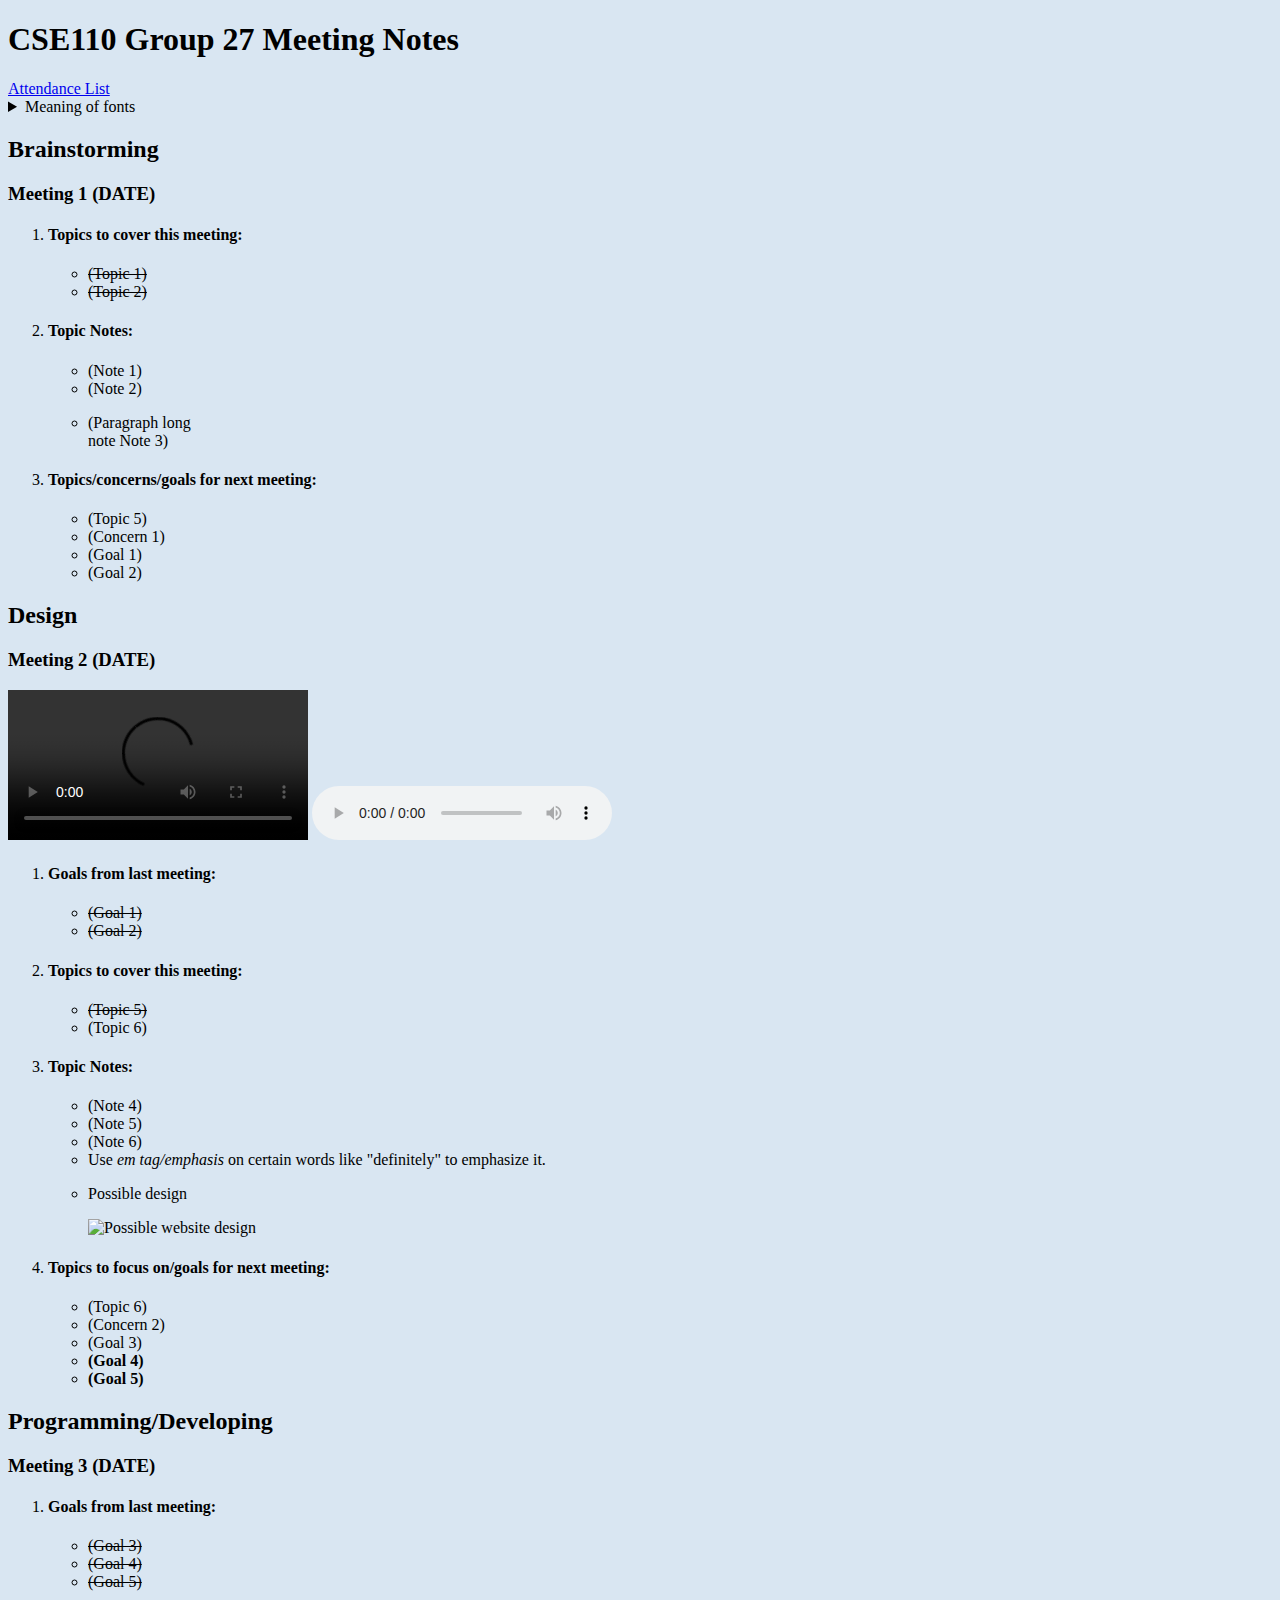
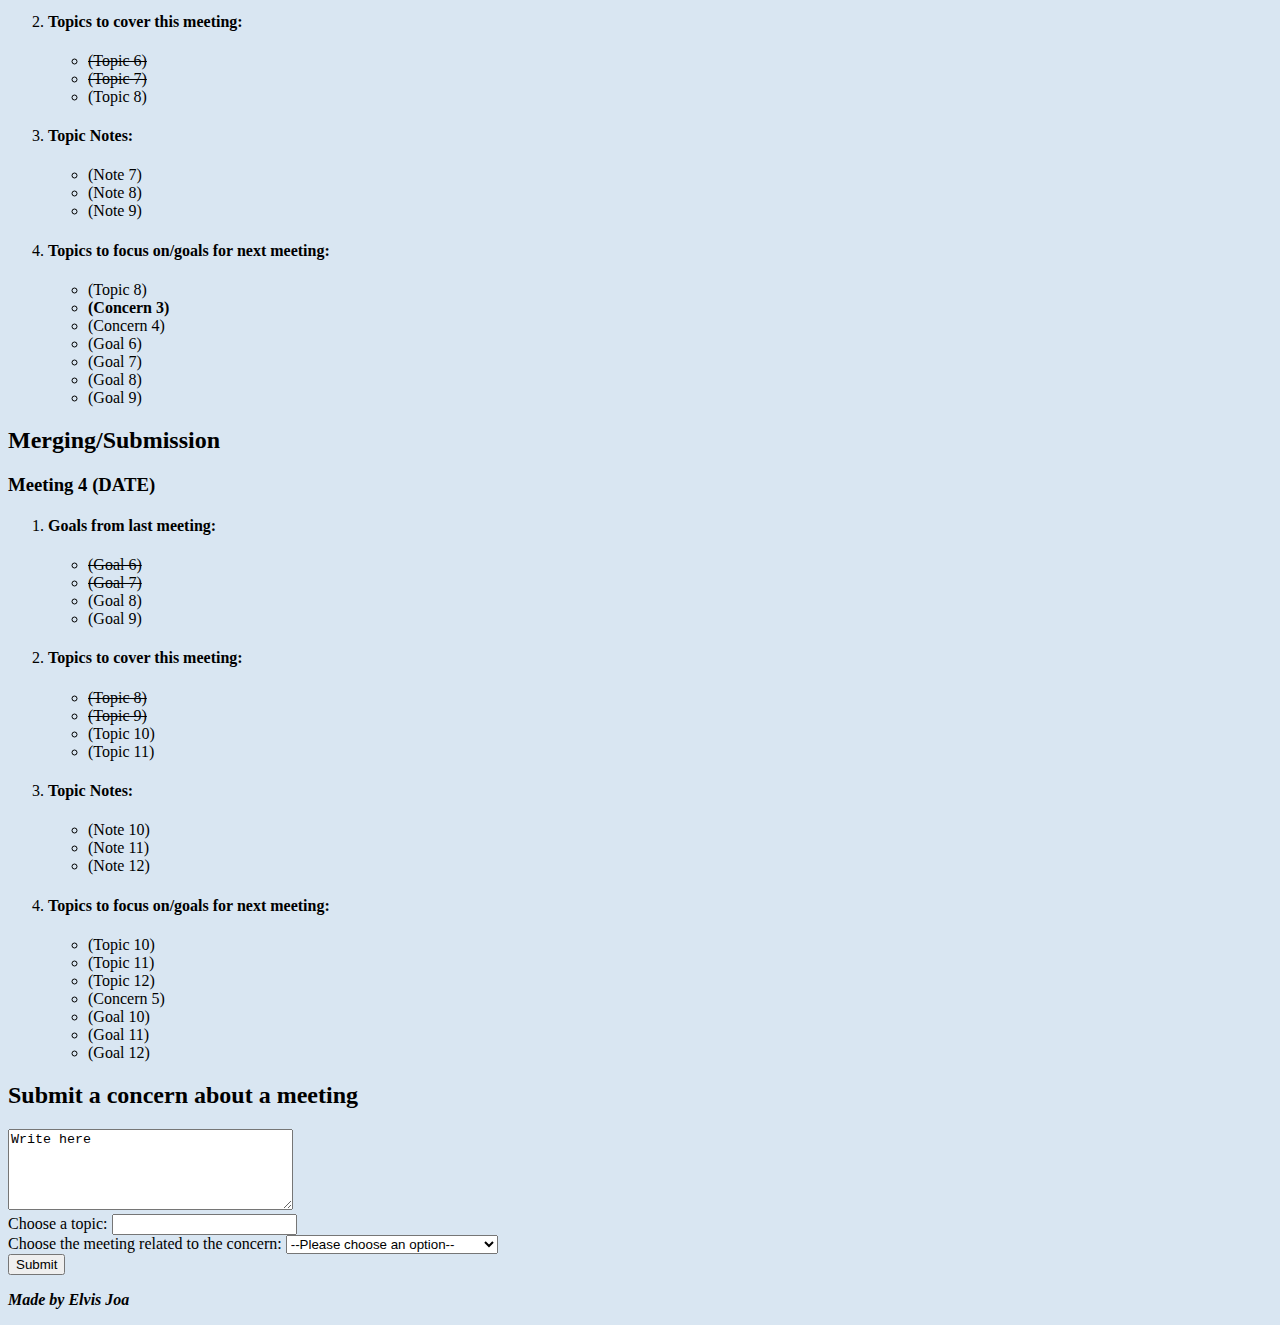
==== index.html @ a14d01de "Added background color #3" ====
<!DOCTYPE html>
<html lang="en">
  <head>
    <title>Group 27 Meeting Notes</title>
    <link rel="stylesheet" href="index_style.css">
    <link rel="icon" href="ball.ico">
    <meta name="author" content="Elvis Joa">
  </head>
  <body>
    <header>
      <h1>CSE110 Group 27 Meeting Notes</h1>
    
      <nav class="attendance-link">
        <a href=attendance_list.html>Attendance List</a>
      </nav>

      <div class="font-meaning">
        <details>
          <summary>Meaning of fonts</summary>
          <ul>
            <li><s>Strikethrough means the topic/goal was completed</s></li>
            <li><strong>Strong means the topic/goal is important and has to be prioritized</strong></li>
          </ul>
        </details>
      </div>
    </header>
    <main>
      <section>
        <div class="brainstorming-notes">
          <h2><span class = "project-step">Brainstorming</span></h2>
          <h3>Meeting 1 (DATE)</h3>
          <ol>
            <li><h4>Topics to cover this meeting:</h4>
              <ul>
                <li><s>(Topic 1)</s></li>
                <li><s>(Topic 2)</s></li>
              </ul>
            </li>
            <li><h4>Topic Notes:</h4>
              <ul>
                <li>(Note 1)</li>
                <li>(Note 2)</li>
                <li><p>(Paragraph long <br>note Note 3)</p></li>
              </ul>
            </li>
            <li><h4>Topics/concerns/goals for next meeting:</h4>
              <ul>
                <li>(Topic 5)</li>
                <li>(Concern 1)</li>
                <li>(Goal 1)</li>
                <li>(Goal 2)</li>
              </ul>
            </li>
          </ol>
        </div>
      </section>

      <section>
        <div class="design-notes">
          <h2><span class = "project-step">Design</span></h2>
          <h3>Meeting 2 (DATE)</h3>
          <video controls src="Video.mp4">Meeting 2 video</video>
          <audio controls src="Audio.mp3">Meeting 2 audio</audio>
          <ol>
            <li><h4>Goals from last meeting:</h4>
              <ul>
                <li><s>(Goal 1)</s></li>
                <li><s>(Goal 2)</s></li>
              </ul>
            </li>
            <li><h4>Topics to cover this meeting:</h4>
              <ul>
                <li><s>(Topic 5)</s></li>
                <li>(Topic 6)</li>
              </ul>
            </li>
            <li><h4>Topic Notes:</h4>
              <ul>
                <li>(Note 4)</li>
                <li>(Note 5)</li>
                <li>(Note 6)</li>
                <li>Use <em>em tag/emphasis</em> on certain words like "definitely" to emphasize it.</li>
                <li><p>Possible design</p>
                  <img src="Design.png" alt="Possible website design"></li>
              </ul>
            </li>

            <li><h4>Topics to focus on/goals for next meeting:</h4>
              <ul>
                <li>(Topic 6)</li>
                <li>(Concern 2)</li>
                <li>(Goal 3)</li>
                <li><strong>(Goal 4)</strong></li>
                <li><strong>(Goal 5)</strong></li>
              </ul>
            </li>
          </ol>
        </div>
      </section>

      <section>
        <div class="programming/developing-notes">
          <h2><span class = "project-step">Programming/Developing</span></h2>
          <h3>Meeting 3 (DATE)</h3>
          <ol>
            <li><h4>Goals from last meeting:</h4>
              <ul>
                <li><s>(Goal 3)</s></li>
                <li><s>(Goal 4)</s></li>
                <li><s>(Goal 5)</s></li>
              </ul>
            </li>
            <li><h4>Topics to cover this meeting:</h4>
              <ul>
                <li><s>(Topic 6)</s></li>
                <li><s>(Topic 7)</s></li>
                <li>(Topic 8)</li>
              </ul>
            </li>
            <li><h4>Topic Notes:</h4>
              <ul>
                <li>(Note 7)</li>
                <li>(Note 8)</li>
                <li>(Note 9)</li>
              </ul>
            </li>
            <li><h4>Topics to focus on/goals for next meeting:</h4>
              <ul>
                <li>(Topic 8)</li>
                <li><strong>(Concern 3)</strong></li>
                <li>(Concern 4)</li>
                <li>(Goal 6)</li>
                <li>(Goal 7)</li>
                <li>(Goal 8)</li>
                <li>(Goal 9)</li>
              </ul>
            </li>
          </ol>
        </div>
      </section>

      <section>
        <div class="merging/submission-notes">
          <h2><span class = "project-step">Merging/Submission</span></h2>
          <h3>Meeting 4 (DATE)</h3>
          <ol>
            <li><h4>Goals from last meeting:</h4>
              <ul>
                <li><s>(Goal 6)</s></li>
                <li><s>(Goal 7)</s></li>
                <li>(Goal 8)</li>
                <li>(Goal 9)</li>
              </ul>
            </li>
            <li><h4>Topics to cover this meeting:</h4>
              <ul>
                <li><s>(Topic 8)</s></li>
                <li><s>(Topic 9)</s></li>
                <li>(Topic 10)</li>
                <li>(Topic 11)</li>
              </ul>
            </li>
            <li><h4>Topic Notes:</h4>
              <ul>
                <li>(Note 10)</li>
                <li>(Note 11)</li>
                <li>(Note 12)</li>
              </ul>
            </li>
            <li><h4>Topics to focus on/goals for next meeting:</h4>
              <ul>
                <li>(Topic 10)</li>
                <li>(Topic 11)</li>
                <li>(Topic 12)</li>
                <li>(Concern 5)</li>
                <li>(Goal 10)</li>
                <li>(Goal 11)</li>
                <li>(Goal 12)</li>
              </ul>
            </li>
          </ol>
        </div>
      </section>
    </main>

    <h2>Submit a concern about a meeting</h2>
    <textarea id="story" name="story" rows="5"
    cols="33">Write here</textarea>
    <br>
    <label for="topic-choice">Choose a topic:</label>
    <input list="topic" id="topic-choice" name="topic-choice">
    <datalist id="topic">
        <option value="Design">
        <option value="Programming">
        <option value="Merging">
    </datalist>
    <br>
    <label for="meeting-select">Choose the meeting related to the concern:</label>
    <select name="meetings" id="meeting-select">
        <option value="">--Please choose an option--</option>
        <option value="1">Meeting 1</option>
        <option value="2">Meeting 2</option>
        <option value="3">Meeting 3</option>
        <option value="4">Meeting 4</option>
        <option value="other">Unrelated to any meetings/other</option>
    </select>
    <br>
    <button class="concern-submit" type="button">Submit</button>

    <footer>
      <p><b><i>Made by Elvis Joa</i></b></p>
    </footer>
  </body>
</html>
---- index_style.css ----
body {
    background-color: #d9e6f2;
}
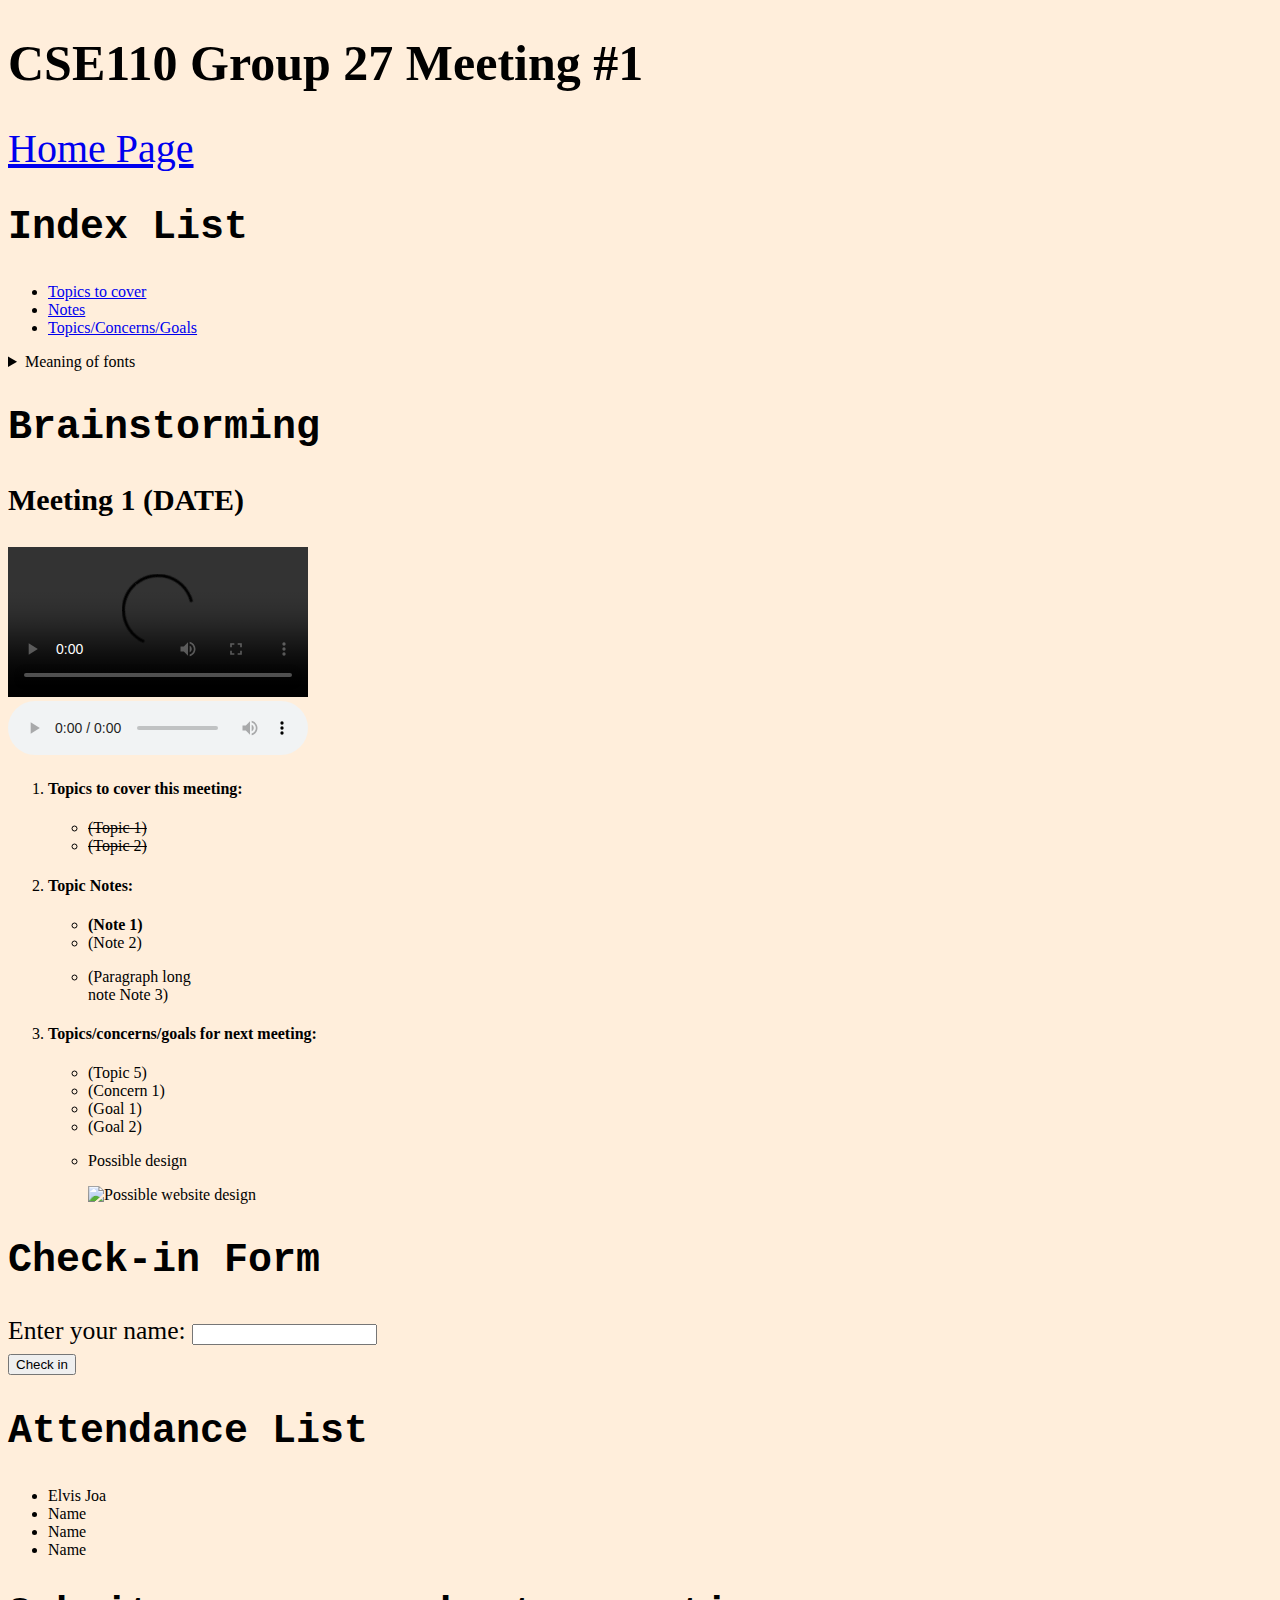
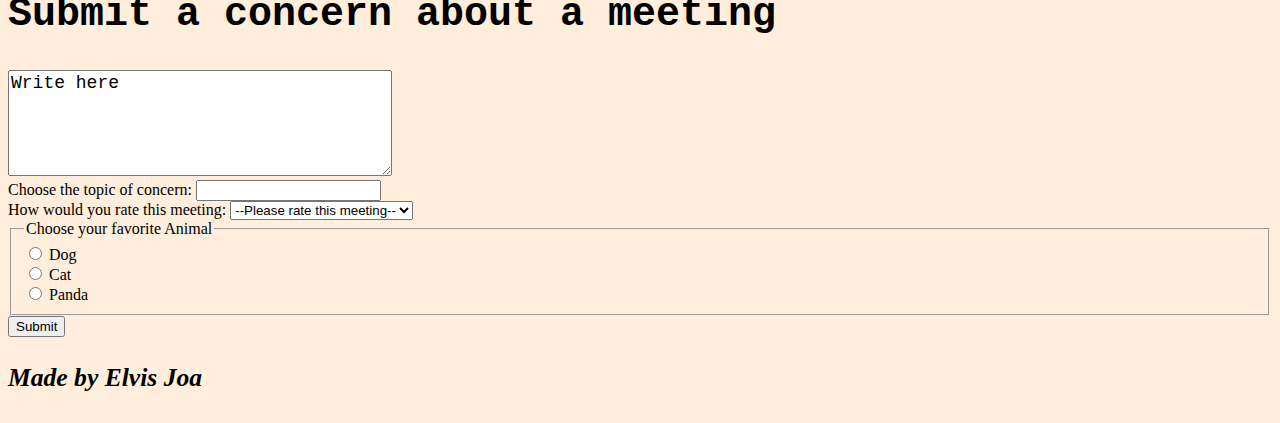
==== commit 7c0c170f: "Added units for some elements Resolves #4" ====
--- a/index.html
+++ b/index.html
@@ -1,214 +1,137 @@
 <!DOCTYPE html>
 <html lang="en">
-  <head>
-    <title>Group 27 Meeting Notes</title>
-    <link rel="stylesheet" href="index_style.css">
-    <link rel="icon" href="ball.ico">
-    <meta name="author" content="Elvis Joa">
-  </head>
-  <body>
-    <header>
-      <h1>CSE110 Group 27 Meeting Notes</h1>
-    
-      <nav class="attendance-link">
-        <a href=attendance_list.html>Attendance List</a>
-      </nav>
+    <head>
+        <title>Group 27 Meeting #1</title>
+        <link rel="stylesheet" href="index_style.css">
+        <link rel="icon" href="ball.ico">
+        <meta name="author" content="Elvis Joa">
+    </head>
+    <body>
+        <header>
+        <h1>CSE110 Group 27 Meeting #1</h1>
+        
+        <nav class="home-page">
+            <a href=home-page.html>Home Page</a>
+        </nav>
 
-      <div class="font-meaning">
-        <details>
-          <summary>Meaning of fonts</summary>
-          <ul>
-            <li><s>Strikethrough means the topic/goal was completed</s></li>
-            <li><strong>Strong means the topic/goal is important and has to be prioritized</strong></li>
+        <nav class="index-list">
+            <h2>Index List</h2>
+            <ul>
+                <li><a href=#Topics-to-cover>Topics to cover</a></li>
+                <li><a href=#Topics-note>Notes</a></li>
+                <li><a href=#Topics-concerns-goals>Topics/Concerns/Goals</a></li>
+            </ul>
+        </nav>
+
+        <div class="font-meaning">
+            <details>
+            <summary>Meaning of fonts</summary>
+            <ul>
+                <li><s>Strikethrough means the topic/goal was completed</s></li>
+                <li><strong>Strong means the topic/goal is important and has to be prioritized</strong></li>
+                <li><em>Emphasis means the topic/goal is emphasized</em></li>
+            </ul>
+            </details>
+        </div>
+        </header>
+
+        <main>
+          <section>
+          <div class="brainstorming-notes">
+              <h2><span class = "project-step">Brainstorming</span></h2>
+              <h3>Meeting 1 (DATE)</h3>
+              <video controls src="Video.mp4">Meeting 1 video</video>
+              <br>
+              <audio controls src="Audio.mp3">Meeting 1 audio</audio>
+              <ol>
+              <li><h4 id="Topics-to-cover">Topics to cover this meeting:</h4>
+                  <ul>
+                  <li><s>(Topic 1)</s></li>
+                  <li><s>(Topic 2)</s></li>
+                  </ul>
+              </li>
+              <li><h4 id="Topics-note">Topic Notes:</h4>
+                  <ul>
+                  <li><strong>(Note 1)</strong></li>
+                  <li>(Note 2)</li>
+                  <li><p>(Paragraph long <br>note Note 3)</p></li>
+                  </ul>
+              </li>
+              <li><h4 id="Topics-concerns-goals">Topics/concerns/goals for next meeting:</h4>
+                  <ul>
+                    <li>(Topic 5)</li>
+                    <li>(Concern 1)</li>
+                    <li>(Goal 1)</li>
+                    <li>(Goal 2)</li>
+                    <li><p>Possible design</p>
+                    <img src="Design.png" alt="Possible website design"></li>
+                  </ul>
+              </li>
+              </ol>
+          </div>
+          </section>
+          <h2>Check-in Form</h2>
+          <form action="" method="get" class="check-in-form">
+          <div class="sign-up">
+              <label for="name">Enter your name: </label>
+              <input type="text" name="name" id="name" required>
+              <div class="sign-up-submit">
+                  <input type="submit" value="Check in">
+              </div>
+          </div>
+          <h2>Attendance List</h2>
+          <ul id="attendance-names">
+            <li>Elvis Joa</li>
+            <li>Name</li>
+            <li>Name</li>
+            <li>Name</li>
           </ul>
-        </details>
-      </div>
-    </header>
-    <main>
-      <section>
-        <div class="brainstorming-notes">
-          <h2><span class = "project-step">Brainstorming</span></h2>
-          <h3>Meeting 1 (DATE)</h3>
-          <ol>
-            <li><h4>Topics to cover this meeting:</h4>
-              <ul>
-                <li><s>(Topic 1)</s></li>
-                <li><s>(Topic 2)</s></li>
-              </ul>
-            </li>
-            <li><h4>Topic Notes:</h4>
-              <ul>
-                <li>(Note 1)</li>
-                <li>(Note 2)</li>
-                <li><p>(Paragraph long <br>note Note 3)</p></li>
-              </ul>
-            </li>
-            <li><h4>Topics/concerns/goals for next meeting:</h4>
-              <ul>
-                <li>(Topic 5)</li>
-                <li>(Concern 1)</li>
-                <li>(Goal 1)</li>
-                <li>(Goal 2)</li>
-              </ul>
-            </li>
-          </ol>
-        </div>
-      </section>
 
-      <section>
-        <div class="design-notes">
-          <h2><span class = "project-step">Design</span></h2>
-          <h3>Meeting 2 (DATE)</h3>
-          <video controls src="Video.mp4">Meeting 2 video</video>
-          <audio controls src="Audio.mp3">Meeting 2 audio</audio>
-          <ol>
-            <li><h4>Goals from last meeting:</h4>
-              <ul>
-                <li><s>(Goal 1)</s></li>
-                <li><s>(Goal 2)</s></li>
-              </ul>
-            </li>
-            <li><h4>Topics to cover this meeting:</h4>
-              <ul>
-                <li><s>(Topic 5)</s></li>
-                <li>(Topic 6)</li>
-              </ul>
-            </li>
-            <li><h4>Topic Notes:</h4>
-              <ul>
-                <li>(Note 4)</li>
-                <li>(Note 5)</li>
-                <li>(Note 6)</li>
-                <li>Use <em>em tag/emphasis</em> on certain words like "definitely" to emphasize it.</li>
-                <li><p>Possible design</p>
-                  <img src="Design.png" alt="Possible website design"></li>
-              </ul>
-            </li>
+          <section id="submit-concern">
+            <h2>Submit a concern about a meeting</h2>
+            <textarea id="concern" name="concern" rows="5" cols="33">Write here</textarea>
+            <br>
+            
+            <label for="concern-topic">Choose the topic of concern:</label>
+            <input list="topic" id="concern-topic" name="concern-topic">
+            <datalist id="topic">
+                <option value="Design"></option>
+                <option value="Programming"></option>
+                <option value="Merging"></option>
+                <option value="Other"></option>
+            </datalist>
+            <br>
+            <label for="meeting-rate">How would you rate this meeting:</label>
+            <select name="meetings" id="meeting-select">
+                <option value="">--Please rate this meeting--</option>
+                <option value="1">1</option>
+                <option value="2">2</option>
+                <option value="3">3</option>
+                <option value="4">4</option>
+                <option value="5">5</option>
+            </select>
+            <br>
 
-            <li><h4>Topics to focus on/goals for next meeting:</h4>
-              <ul>
-                <li>(Topic 6)</li>
-                <li>(Concern 2)</li>
-                <li>(Goal 3)</li>
-                <li><strong>(Goal 4)</strong></li>
-                <li><strong>(Goal 5)</strong></li>
-              </ul>
-            </li>
-          </ol>
-        </div>
-      </section>
+            <form>
+              <fieldset>
+                <legend>Choose your favorite Animal</legend>
+            
+                <input type="radio" id="dog" name="animal" value="D">
+                <label for="dog">Dog</label><br>
+            
+                <input type="radio" id="cat" name="animal" value="C">
+                <label for="cat">Cat</label><br>
+            
+                <input type="radio" id="panda" name="animal" value="P">
+                <label for="panda">Panda</label>
+              </fieldset>
+            </form>
+            <button class="concern-submit" type="button">Submit</button>
+          </section>
+        </main>
 
-      <section>
-        <div class="programming/developing-notes">
-          <h2><span class = "project-step">Programming/Developing</span></h2>
-          <h3>Meeting 3 (DATE)</h3>
-          <ol>
-            <li><h4>Goals from last meeting:</h4>
-              <ul>
-                <li><s>(Goal 3)</s></li>
-                <li><s>(Goal 4)</s></li>
-                <li><s>(Goal 5)</s></li>
-              </ul>
-            </li>
-            <li><h4>Topics to cover this meeting:</h4>
-              <ul>
-                <li><s>(Topic 6)</s></li>
-                <li><s>(Topic 7)</s></li>
-                <li>(Topic 8)</li>
-              </ul>
-            </li>
-            <li><h4>Topic Notes:</h4>
-              <ul>
-                <li>(Note 7)</li>
-                <li>(Note 8)</li>
-                <li>(Note 9)</li>
-              </ul>
-            </li>
-            <li><h4>Topics to focus on/goals for next meeting:</h4>
-              <ul>
-                <li>(Topic 8)</li>
-                <li><strong>(Concern 3)</strong></li>
-                <li>(Concern 4)</li>
-                <li>(Goal 6)</li>
-                <li>(Goal 7)</li>
-                <li>(Goal 8)</li>
-                <li>(Goal 9)</li>
-              </ul>
-            </li>
-          </ol>
-        </div>
-      </section>
-
-      <section>
-        <div class="merging/submission-notes">
-          <h2><span class = "project-step">Merging/Submission</span></h2>
-          <h3>Meeting 4 (DATE)</h3>
-          <ol>
-            <li><h4>Goals from last meeting:</h4>
-              <ul>
-                <li><s>(Goal 6)</s></li>
-                <li><s>(Goal 7)</s></li>
-                <li>(Goal 8)</li>
-                <li>(Goal 9)</li>
-              </ul>
-            </li>
-            <li><h4>Topics to cover this meeting:</h4>
-              <ul>
-                <li><s>(Topic 8)</s></li>
-                <li><s>(Topic 9)</s></li>
-                <li>(Topic 10)</li>
-                <li>(Topic 11)</li>
-              </ul>
-            </li>
-            <li><h4>Topic Notes:</h4>
-              <ul>
-                <li>(Note 10)</li>
-                <li>(Note 11)</li>
-                <li>(Note 12)</li>
-              </ul>
-            </li>
-            <li><h4>Topics to focus on/goals for next meeting:</h4>
-              <ul>
-                <li>(Topic 10)</li>
-                <li>(Topic 11)</li>
-                <li>(Topic 12)</li>
-                <li>(Concern 5)</li>
-                <li>(Goal 10)</li>
-                <li>(Goal 11)</li>
-                <li>(Goal 12)</li>
-              </ul>
-            </li>
-          </ol>
-        </div>
-      </section>
-    </main>
-
-    <h2>Submit a concern about a meeting</h2>
-    <textarea id="story" name="story" rows="5"
-    cols="33">Write here</textarea>
-    <br>
-    <label for="topic-choice">Choose a topic:</label>
-    <input list="topic" id="topic-choice" name="topic-choice">
-    <datalist id="topic">
-        <option value="Design">
-        <option value="Programming">
-        <option value="Merging">
-    </datalist>
-    <br>
-    <label for="meeting-select">Choose the meeting related to the concern:</label>
-    <select name="meetings" id="meeting-select">
-        <option value="">--Please choose an option--</option>
-        <option value="1">Meeting 1</option>
-        <option value="2">Meeting 2</option>
-        <option value="3">Meeting 3</option>
-        <option value="4">Meeting 4</option>
-        <option value="other">Unrelated to any meetings/other</option>
-    </select>
-    <br>
-    <button class="concern-submit" type="button">Submit</button>
-
-    <footer>
-      <p><b><i>Made by Elvis Joa</i></b></p>
-    </footer>
-  </body>
+        <footer>
+          <p id="made-by"><b><i>Made by Elvis Joa</i></b></p>
+        </footer>
+    </body>
 </html>--- a/index_style.css
+++ b/index_style.css
@@ -1,3 +1,34 @@
 body {
-    background-color: #d9e6f2;
+    background-color: #FFEEDB;
+}
+
+h1 {
+    font-family: "Lucida Handwriting";
+    font-size: 50px;
+}
+
+h2 {
+    font-family: "Courier New";
+    font-size: 40px;
+}
+
+h3 {
+    font: Arial;
+    font-size: 30px;
+}
+
+.home-page{
+    font-size: 40px;
+}
+
+.sign-up{
+    font-size: 2vw;
+}
+
+#concern{
+    font-size: 2vh;
+}
+
+#made-by{
+    font-size: 2vw;
 }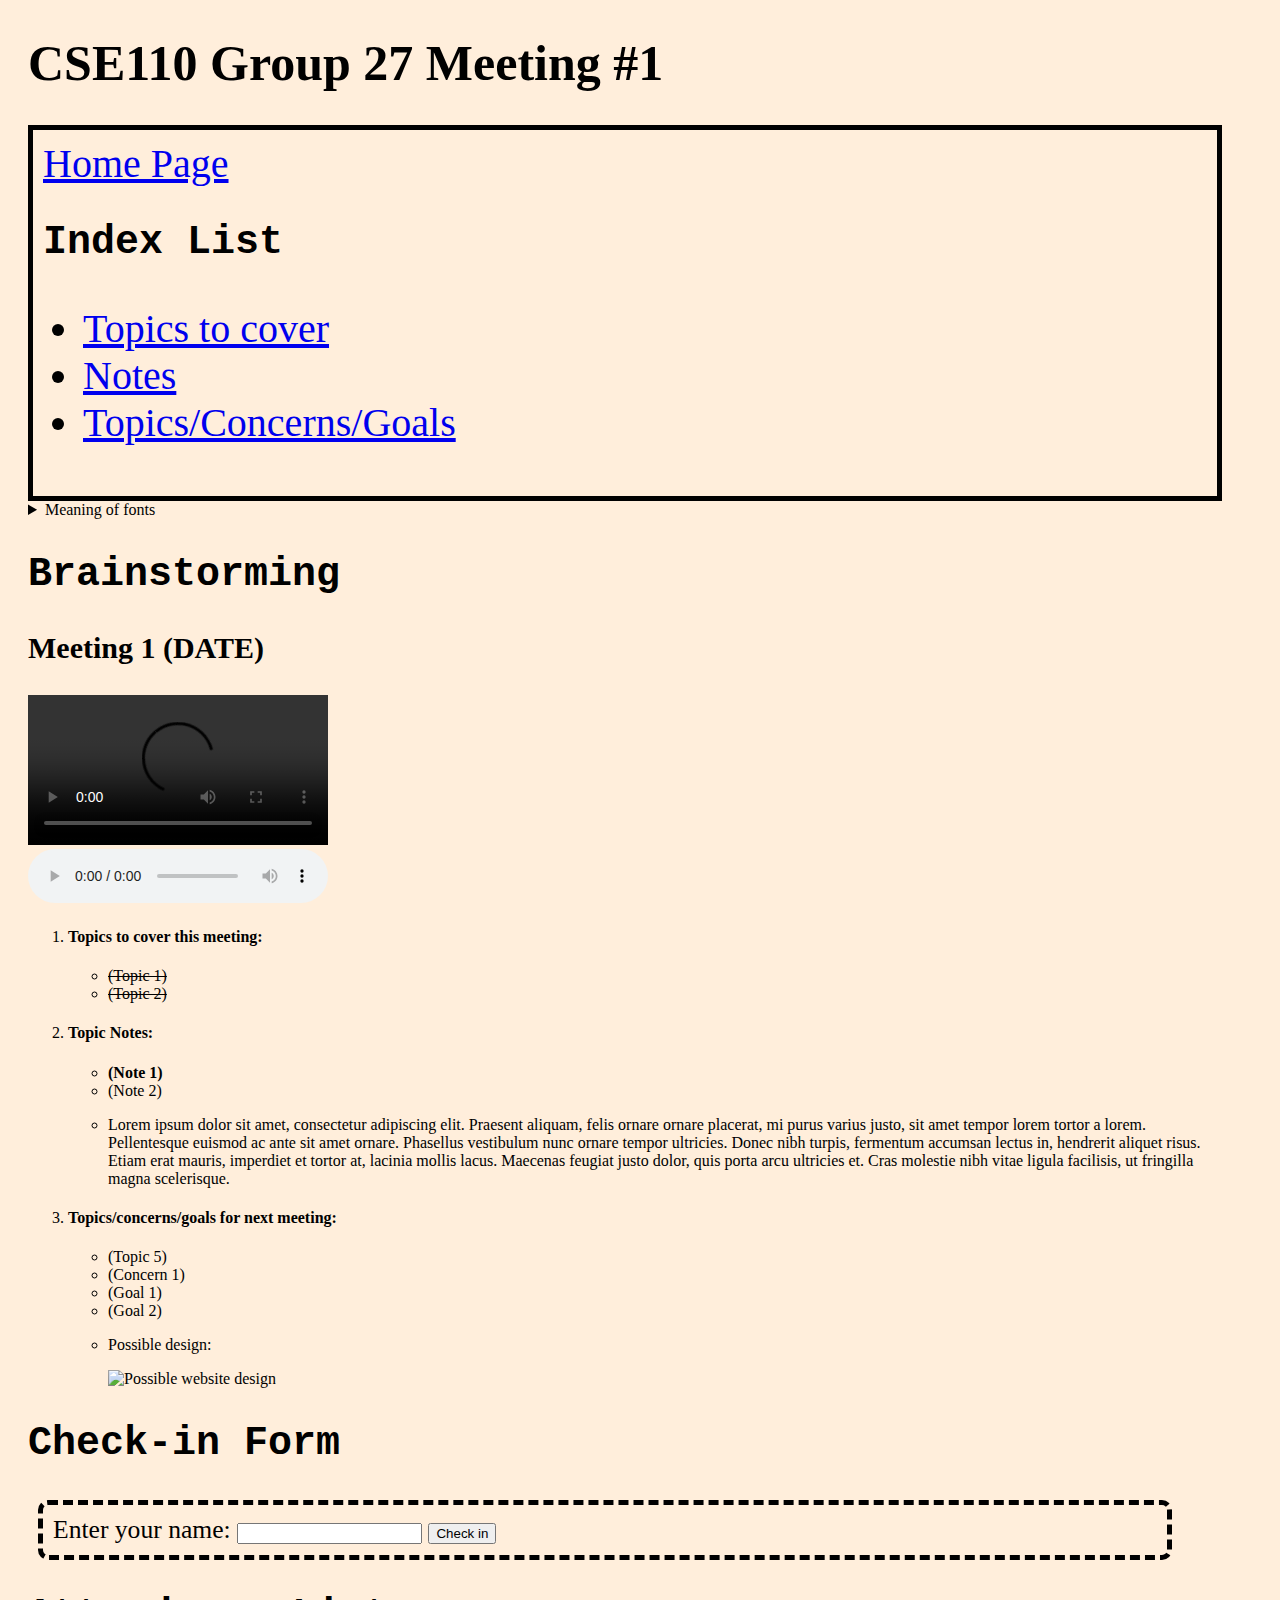
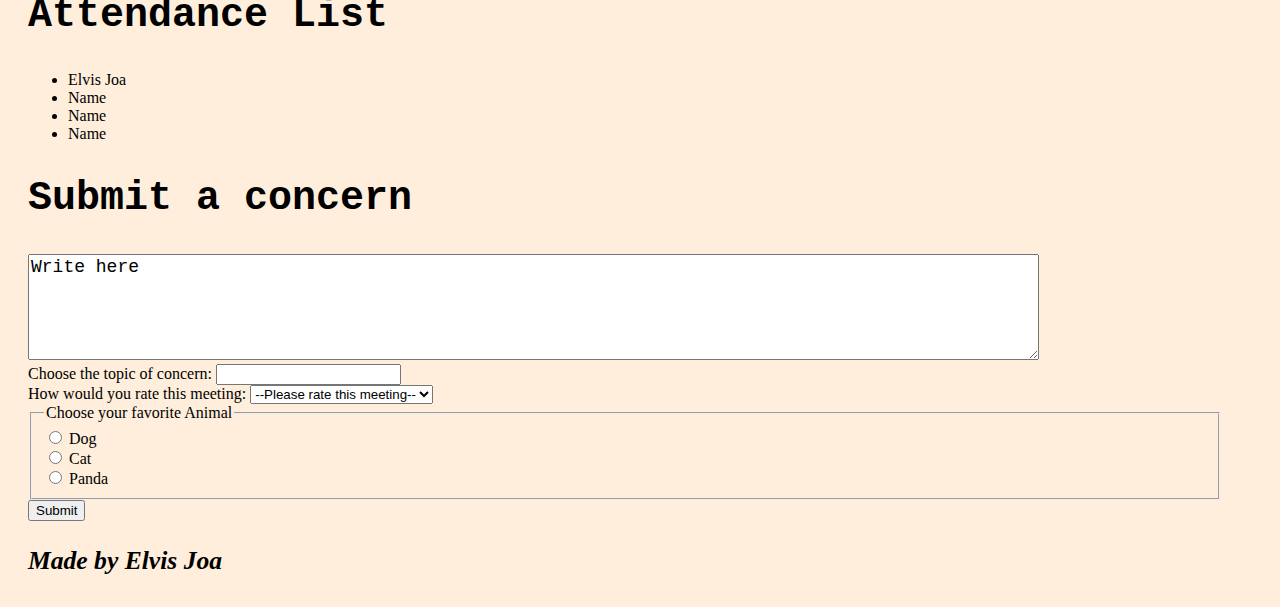
==== commit 75eb21ef: "Merge pull request #18 from ejoa27/css" ====
--- a/index.html
+++ b/index.html
@@ -10,11 +10,8 @@
         <header>
         <h1>CSE110 Group 27 Meeting #1</h1>
         
-        <nav class="home-page">
+        <nav class="index">
             <a href=home-page.html>Home Page</a>
-        </nav>
-
-        <nav class="index-list">
             <h2>Index List</h2>
             <ul>
                 <li><a href=#Topics-to-cover>Topics to cover</a></li>
@@ -54,7 +51,7 @@
                   <ul>
                   <li><strong>(Note 1)</strong></li>
                   <li>(Note 2)</li>
-                  <li><p>(Paragraph long <br>note Note 3)</p></li>
+                  <li><p>Lorem ipsum dolor sit amet, consectetur adipiscing elit. Praesent aliquam, felis ornare ornare placerat, mi purus varius justo, sit amet tempor lorem tortor a lorem. Pellentesque euismod ac ante sit amet ornare. Phasellus vestibulum nunc ornare tempor ultricies. Donec nibh turpis, fermentum accumsan lectus in, hendrerit aliquet risus. Etiam erat mauris, imperdiet et tortor at, lacinia mollis lacus. Maecenas feugiat justo dolor, quis porta arcu ultricies et. Cras molestie nibh vitae ligula facilisis, ut fringilla magna scelerisque.</p></li>
                   </ul>
               </li>
               <li><h4 id="Topics-concerns-goals">Topics/concerns/goals for next meeting:</h4>
@@ -63,8 +60,8 @@
                     <li>(Concern 1)</li>
                     <li>(Goal 1)</li>
                     <li>(Goal 2)</li>
-                    <li><p>Possible design</p>
-                    <img src="Design.png" alt="Possible website design"></li>
+                    <li><p>Possible design:</p>
+                    <img src="Design.png" id="possible-img" alt="Possible website design"></li>
                   </ul>
               </li>
               </ol>
@@ -75,9 +72,7 @@
           <div class="sign-up">
               <label for="name">Enter your name: </label>
               <input type="text" name="name" id="name" required>
-              <div class="sign-up-submit">
-                  <input type="submit" value="Check in">
-              </div>
+              <input id="sign-up-submit" type="submit" value="Check in">
           </div>
           <h2>Attendance List</h2>
           <ul id="attendance-names">
@@ -88,8 +83,8 @@
           </ul>
 
           <section id="submit-concern">
-            <h2>Submit a concern about a meeting</h2>
-            <textarea id="concern" name="concern" rows="5" cols="33">Write here</textarea>
+            <h2>Submit a concern</h2>
+            <textarea id="concern" name="concern" rows="5" cols="90">Write here</textarea>
             <br>
             
             <label for="concern-topic">Choose the topic of concern:</label>
--- a/index_style.css
+++ b/index_style.css
@@ -1,3 +1,8 @@
+/*Uses short margin*/
+html {
+    margin: 0px 50px 0px 20px;
+}
+
 body {
     background-color: #FFEEDB;
 }
@@ -17,18 +22,41 @@
     font-size: 30px;
 }
 
-.home-page{
+/*Uses short padding and margin auto*/
+nav {
     font-size: 40px;
+    margin: auto;
+    padding: 10px 20px 10px 10px;
+    border: 5px solid black;
 }
 
-.sign-up{
+/* Uses relative units*/
+.sign-up {
     font-size: 2vw;
 }
 
-#concern{
+/* Uses relative units*/
+#concern {
     font-size: 2vh;
 }
 
-#made-by{
+/*Uses long margin, and padding, and borders*/
+.sign-up {
+    margin-top: 0px;
+    margin-bottom: 20px;
+    margin-left: 10px;
+    margin-right: 50px;
+    border-style: dashed;
+    border-color: black;
+    border-width: 5px;
+    border-radius: 10px;
+    padding-top: 10px;
+    padding-bottom: 10px;
+    padding-left: 10px;
+    padding-right: 10px;
+}
+
+/* Uses relative units*/
+#made-by {
     font-size: 2vw;
 }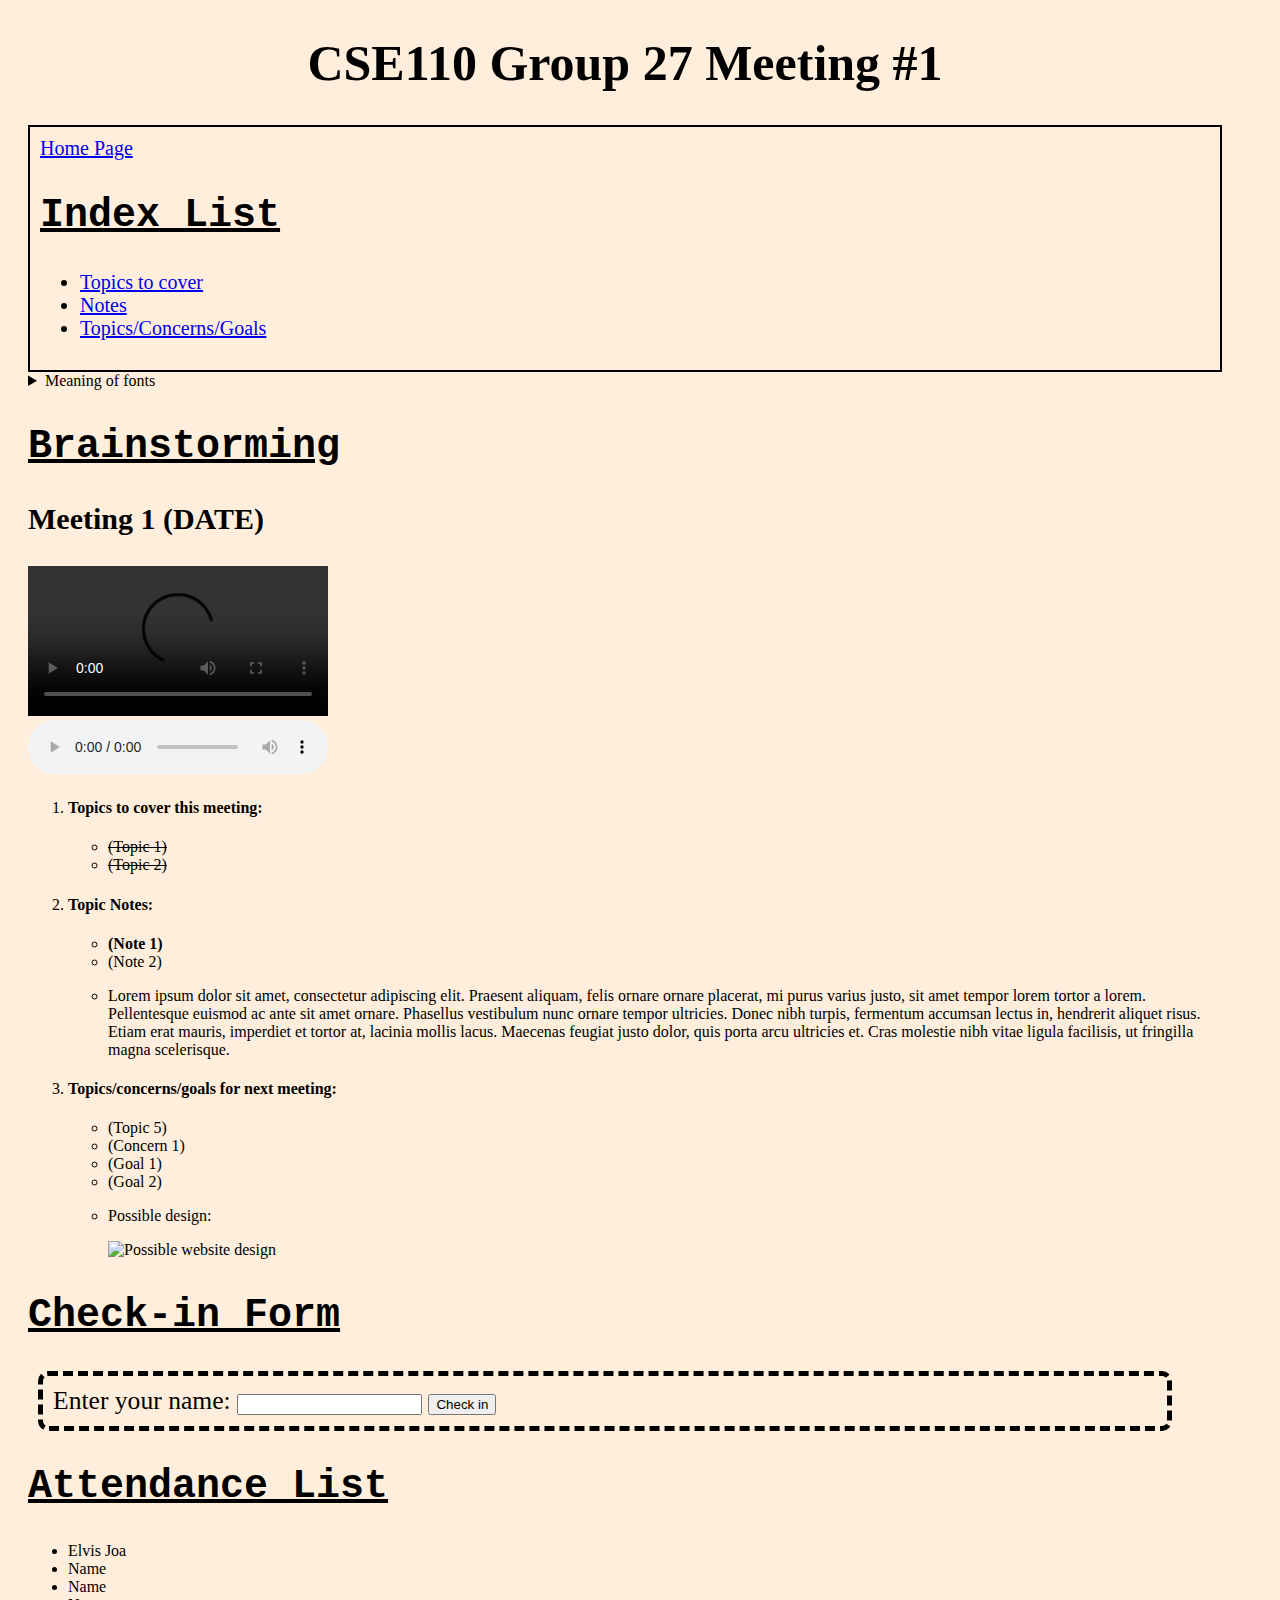
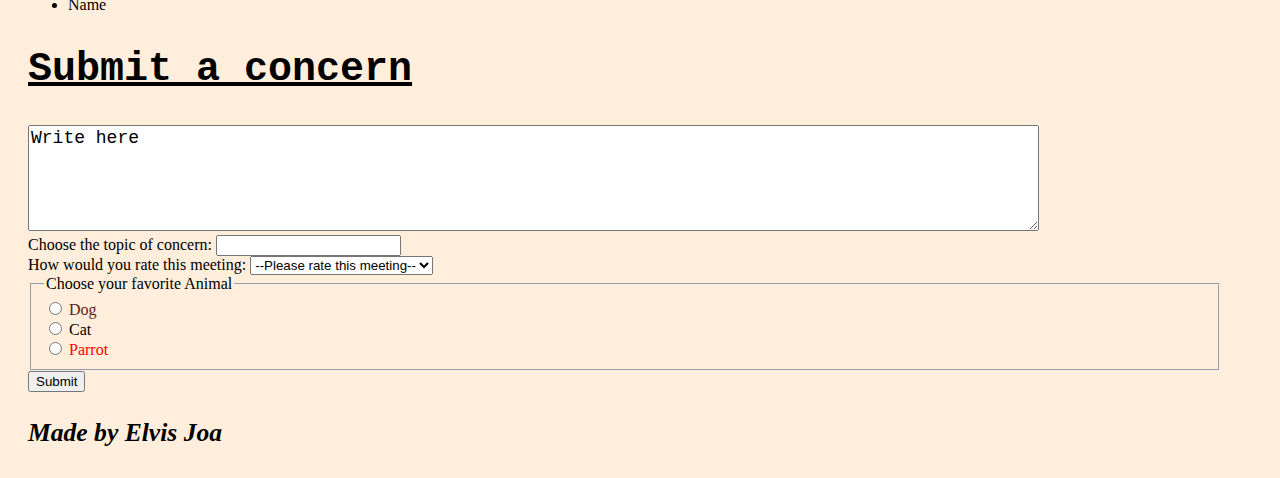
==== commit 1c04c9b6: "Added text style like color, decoration and alignment Resolves #6" ====
--- a/index.html
+++ b/index.html
@@ -111,14 +111,14 @@
               <fieldset>
                 <legend>Choose your favorite Animal</legend>
             
-                <input type="radio" id="dog" name="animal" value="D">
-                <label for="dog">Dog</label><br>
+                <input type="radio" name="animal" value="D">
+                <label for="dog" id="dog">Dog</label><br>
             
-                <input type="radio" id="cat" name="animal" value="C">
-                <label for="cat">Cat</label><br>
+                <input type="radio" name="animal" value="C">
+                <label for="cat" id="cat">Cat</label><br>
             
-                <input type="radio" id="panda" name="animal" value="P">
-                <label for="panda">Panda</label>
+                <input type="radio" name="animal" value="P">
+                <label for="parrot" id="parrot">Parrot</label>
               </fieldset>
             </form>
             <button class="concern-submit" type="button">Submit</button>
--- a/index_style.css
+++ b/index_style.css
@@ -7,14 +7,18 @@
     background-color: #FFEEDB;
 }
 
+/* Uses text-align*/
 h1 {
     font-family: "Lucida Handwriting";
     font-size: 50px;
+    text-align: center;
 }
 
+/* Uses text-decoration*/
 h2 {
     font-family: "Courier New";
     font-size: 40px;
+    text-decoration-line: underline;
 }
 
 h3 {
@@ -24,10 +28,23 @@
 
 /*Uses short padding and margin auto*/
 nav {
-    font-size: 40px;
+    font-size: 20px;
     margin: auto;
     padding: 10px 20px 10px 10px;
-    border: 5px solid black;
+    border: 2px solid black;
+}
+
+/* Text colors*/
+#dog {
+    color: rgb(94, 28, 28);
+}
+
+#cat {
+    color: black;
+}
+
+#parrot {
+    color: red;
 }
 
 /* Uses relative units*/
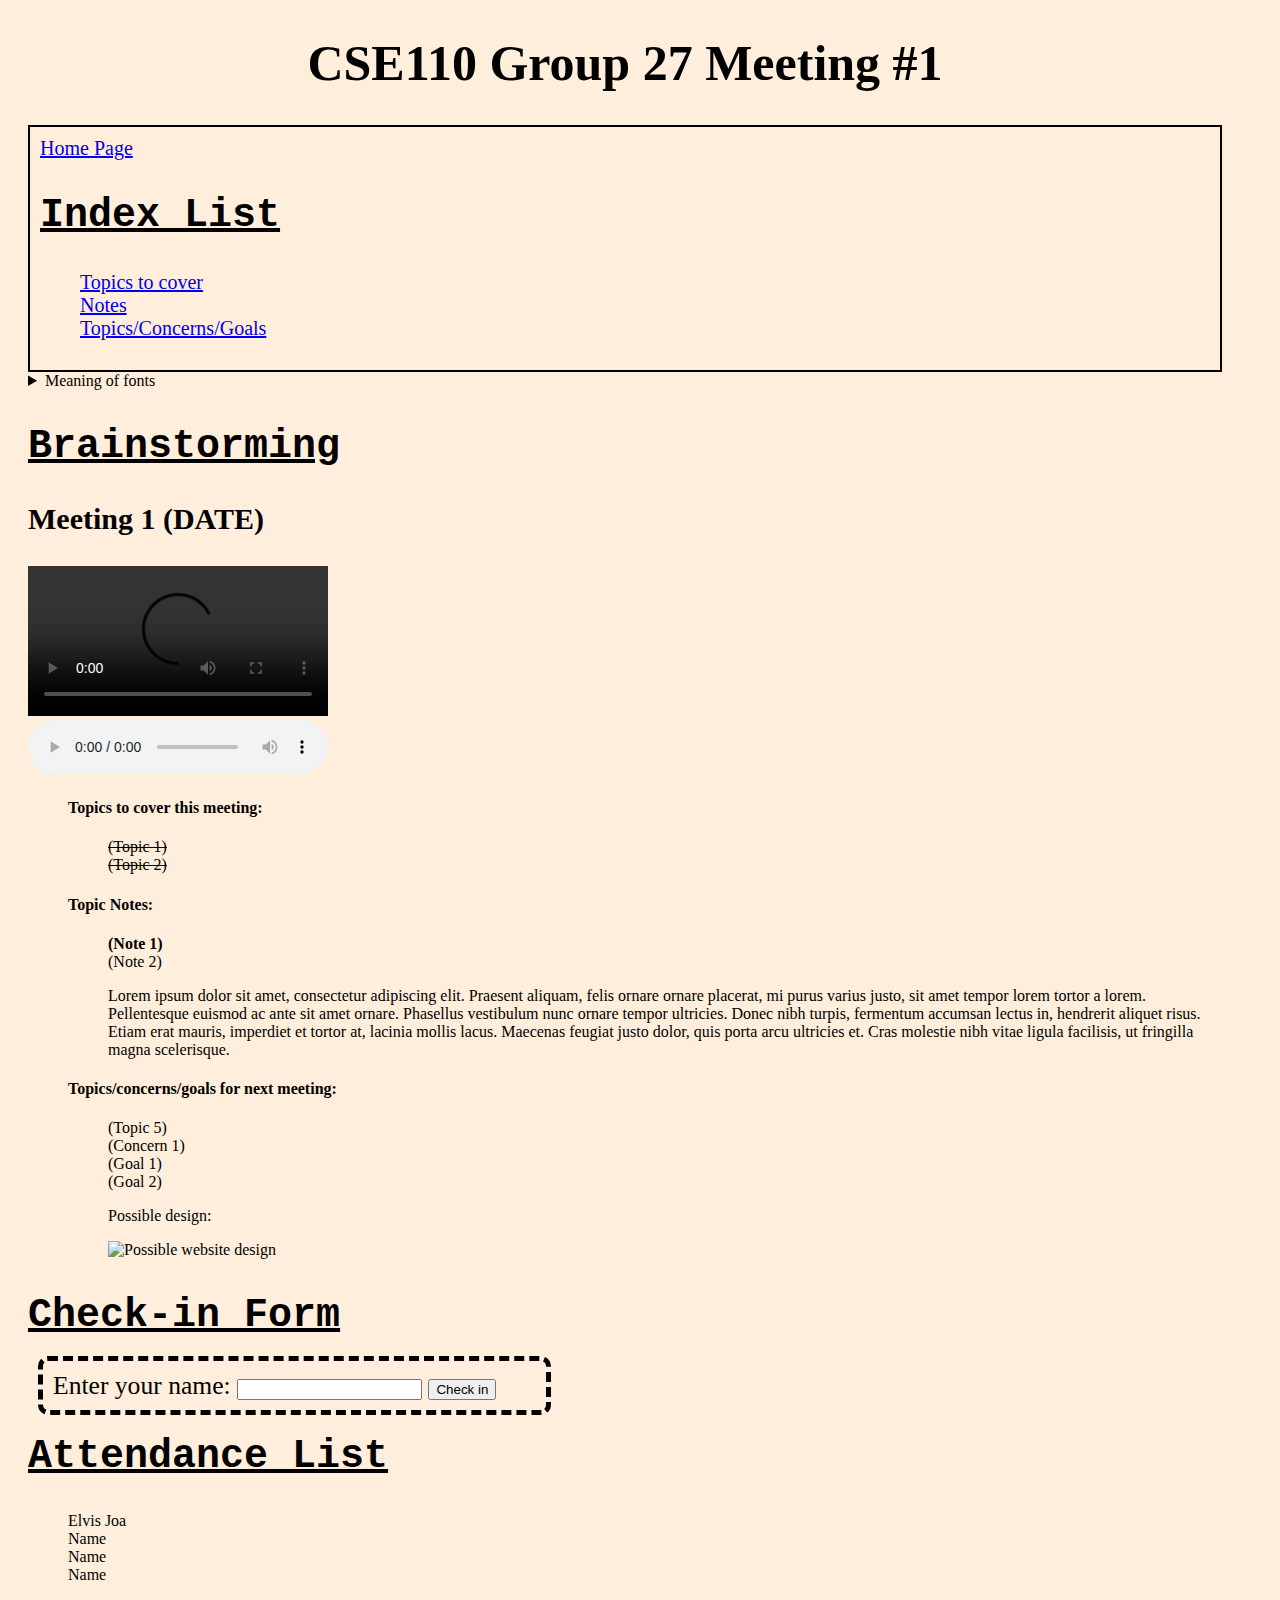
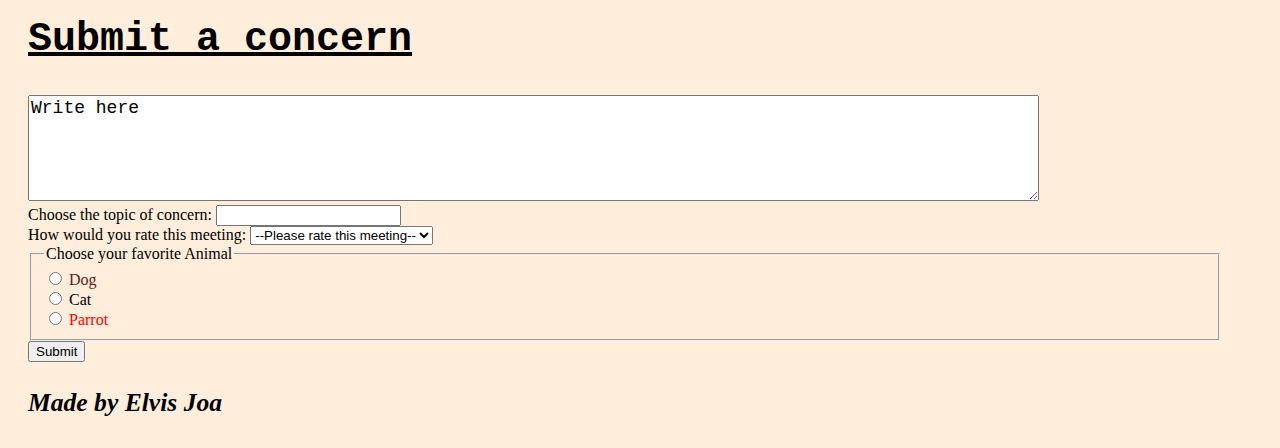
==== commit 51c0a59b: "Merge pull request #20 from ejoa27/css" ====
--- a/index.html
+++ b/index.html
@@ -65,68 +65,71 @@
                   </ul>
               </li>
               </ol>
-          </div>
-          </section>
-          <h2>Check-in Form</h2>
-          <form action="" method="get" class="check-in-form">
-          <div class="sign-up">
-              <label for="name">Enter your name: </label>
-              <input type="text" name="name" id="name" required>
-              <input id="sign-up-submit" type="submit" value="Check in">
-          </div>
-          <h2>Attendance List</h2>
-          <ul id="attendance-names">
-            <li>Elvis Joa</li>
-            <li>Name</li>
-            <li>Name</li>
-            <li>Name</li>
-          </ul>
+            </div>
+            </section>
+            <section>
+                <h2>Check-in Form</h2>
+                <form action="" method="get" class="check-in-form">
+                <div class="sign-up">
+                    <label for="name">Enter your name: </label>
+                    <input type="text" name="name" id="name" required>
+                    <input id="sign-up-submit" type="submit" value="Check in">
+                </div>
+                <h2>Attendance List</h2>
+                <ul id="attendance-names">
+                    <li>Elvis Joa</li>
+                    <li>Name</li>
+                    <li>Name</li>
+                    <li>Name</li>
+                </ul>
+            </section>
 
-          <section id="submit-concern">
-            <h2>Submit a concern</h2>
-            <textarea id="concern" name="concern" rows="5" cols="90">Write here</textarea>
-            <br>
-            
-            <label for="concern-topic">Choose the topic of concern:</label>
-            <input list="topic" id="concern-topic" name="concern-topic">
-            <datalist id="topic">
-                <option value="Design"></option>
-                <option value="Programming"></option>
-                <option value="Merging"></option>
-                <option value="Other"></option>
-            </datalist>
-            <br>
-            <label for="meeting-rate">How would you rate this meeting:</label>
-            <select name="meetings" id="meeting-select">
-                <option value="">--Please rate this meeting--</option>
-                <option value="1">1</option>
-                <option value="2">2</option>
-                <option value="3">3</option>
-                <option value="4">4</option>
-                <option value="5">5</option>
-            </select>
-            <br>
+            <section id="submit-concern">
+                <h2>Submit a concern</h2>
+                <textarea id="concern" name="concern" rows="5" cols="90">Write here</textarea>
+                <br>
+                
+                <label for="concern-topic">Choose the topic of concern:</label>
+                <input list="topic" id="concern-topic" name="concern-topic">
+                <datalist id="topic">
+                    <option value="Design"></option>
+                    <option value="Programming"></option>
+                    <option value="Merging"></option>
+                    <option value="Other"></option>
+                </datalist>
+                <br>
+                <label for="meeting-rate">How would you rate this meeting:</label>
+                <select name="meetings" id="meeting-select">
+                    <option value="">--Please rate this meeting--</option>
+                    <option value="1">1</option>
+                    <option value="2">2</option>
+                    <option value="3">3</option>
+                    <option value="4">4</option>
+                    <option value="5">5</option>
+                </select>
+                <br>
 
-            <form>
-              <fieldset>
-                <legend>Choose your favorite Animal</legend>
-            
-                <input type="radio" name="animal" value="D">
-                <label for="dog" id="dog">Dog</label><br>
-            
-                <input type="radio" name="animal" value="C">
-                <label for="cat" id="cat">Cat</label><br>
-            
-                <input type="radio" name="animal" value="P">
-                <label for="parrot" id="parrot">Parrot</label>
-              </fieldset>
-            </form>
-            <button class="concern-submit" type="button">Submit</button>
-          </section>
+                <form id ="favorite-animal">
+                    <fieldset>
+                        <legend>Choose your favorite Animal</legend>
+                    
+                        <input type="radio" name="animal" value="D">
+                        <label for="dog" id="dog">Dog</label><br>
+                    
+                        <input type="radio" name="animal" value="C">
+                        <label for="cat" id="cat">Cat</label><br>
+                    
+                        <input type="radio" name="animal" value="P">
+                        <label for="parrot" id="parrot">Parrot</label>
+                    </fieldset>
+                </form>
+                <button class="concern-submit" type="button">Submit</button>
+            </section>
         </main>
 
         <footer>
           <p id="made-by"><b><i>Made by Elvis Joa</i></b></p>
+          <p id="smiley-face"> Hidden Smiley face: :)</p>
         </footer>
     </body>
 </html>--- a/index_style.css
+++ b/index_style.css
@@ -34,6 +34,38 @@
     border: 2px solid black;
 }
 
+li {
+    display: block;
+}
+
+
+/* Uses relative units*/
+.sign-up {
+    font-size: 2vw;
+}
+
+/* Uses relative units*/
+#concern {
+    font-size: 2vh;
+}
+
+/*Uses long margin, and padding, and borders. Display inline*/
+.sign-up {
+    margin-top: 0px;
+    margin-bottom: 20px;
+    margin-left: 10px;
+    margin-right: 50px;
+    border-style: dashed;
+    border-color: black;
+    border-width: 5px;
+    border-radius: 10px;
+    padding-top: 10px;
+    padding-bottom: 10px;
+    padding-left: 10px;
+    padding-right: 50px;
+    display: inline;
+}
+
 /* Text colors*/
 #dog {
     color: rgb(94, 28, 28);
@@ -48,32 +80,10 @@
 }
 
 /* Uses relative units*/
-.sign-up {
+#made-by {
     font-size: 2vw;
 }
 
-/* Uses relative units*/
-#concern {
-    font-size: 2vh;
-}
-
-/*Uses long margin, and padding, and borders*/
-.sign-up {
-    margin-top: 0px;
-    margin-bottom: 20px;
-    margin-left: 10px;
-    margin-right: 50px;
-    border-style: dashed;
-    border-color: black;
-    border-width: 5px;
-    border-radius: 10px;
-    padding-top: 10px;
-    padding-bottom: 10px;
-    padding-left: 10px;
-    padding-right: 10px;
-}
-
-/* Uses relative units*/
-#made-by {
-    font-size: 2vw;
+#smiley-face{
+    display: none;
 }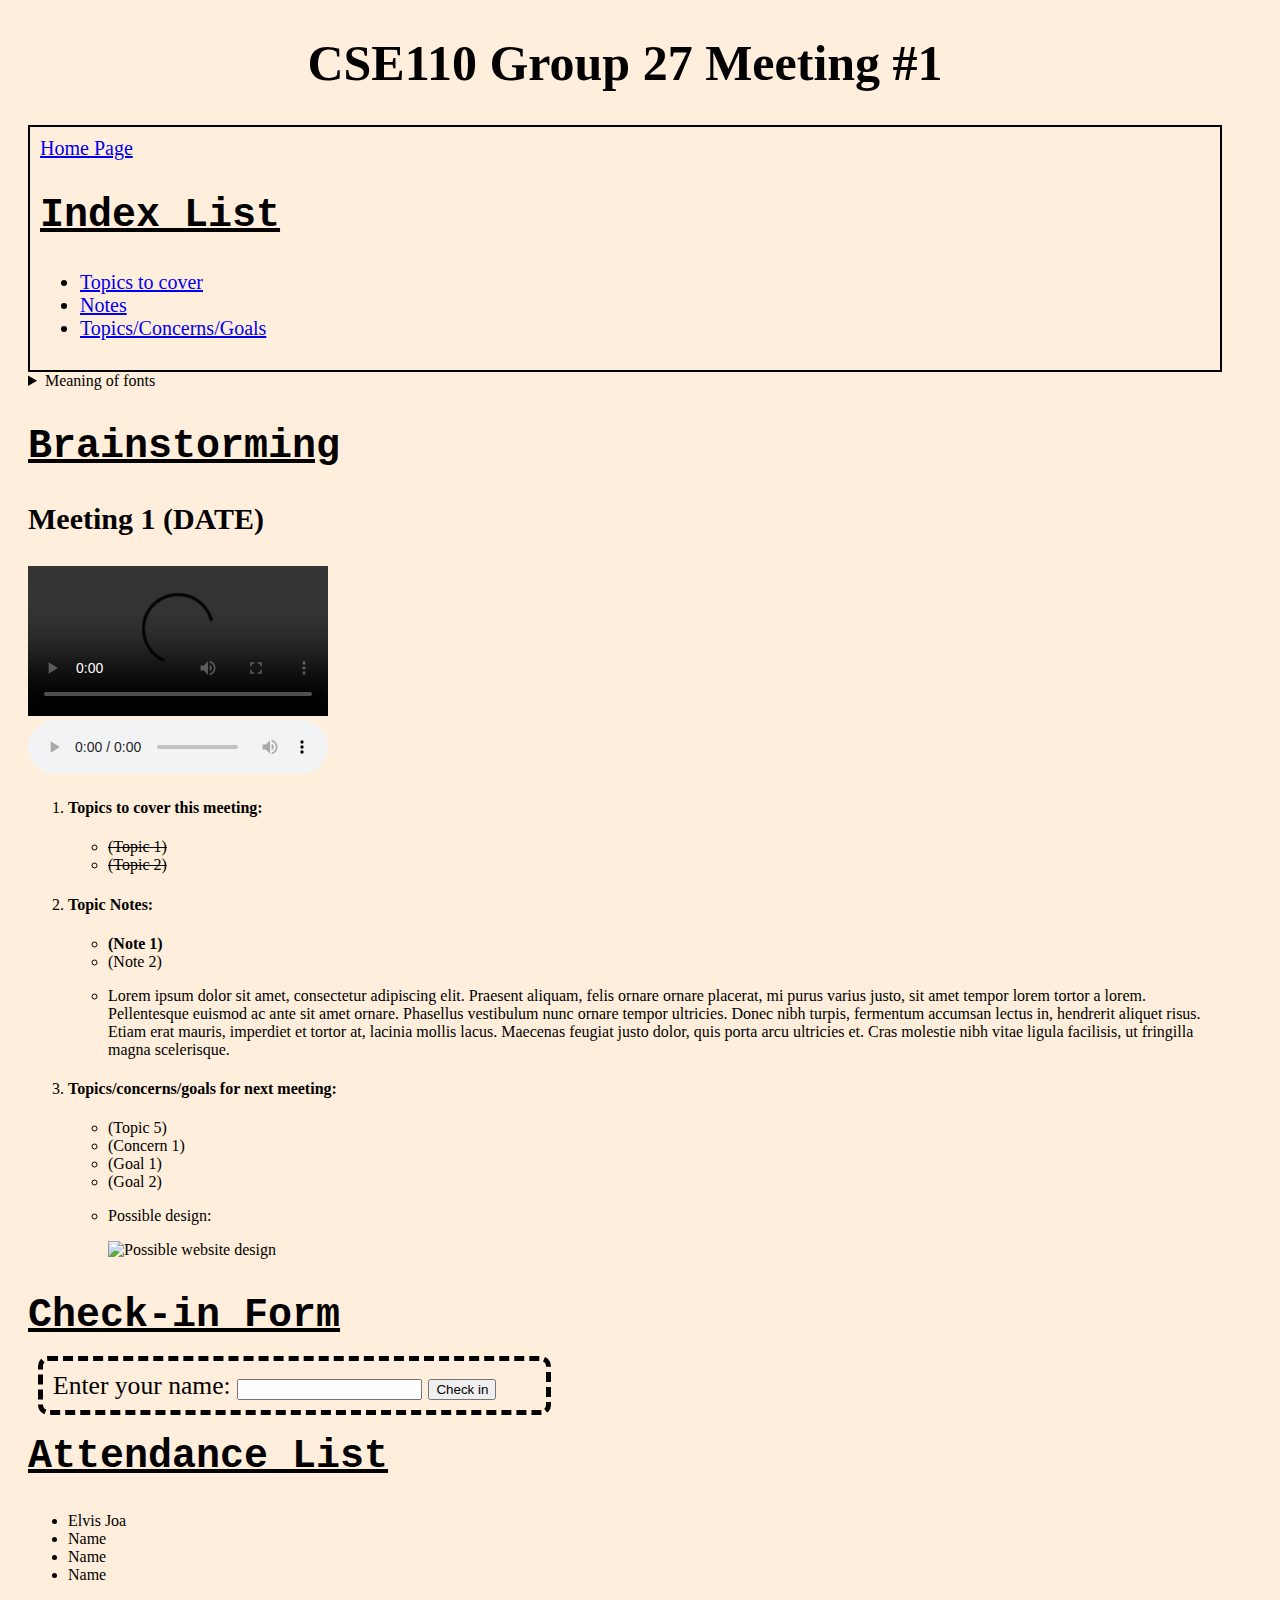
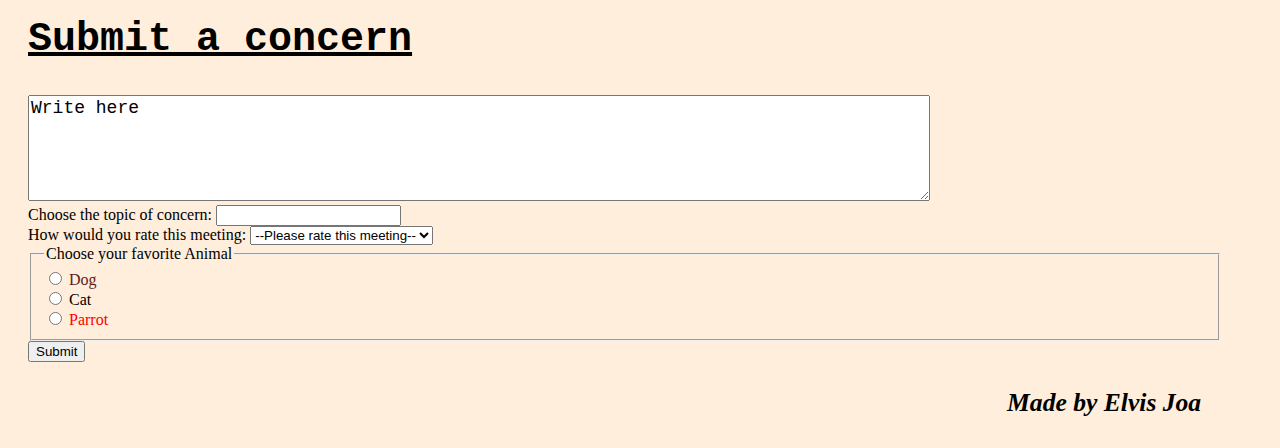
==== commit 750779a2: "Added pseudo-class Resovles #10" ====
--- a/index.html
+++ b/index.html
@@ -73,7 +73,7 @@
                 <div class="sign-up">
                     <label for="name">Enter your name: </label>
                     <input type="text" name="name" id="name" required>
-                    <input id="sign-up-submit" type="submit" value="Check in">
+                    <input id="sign-up-submit" type="button" value="Check in">
                 </div>
                 <h2>Attendance List</h2>
                 <ul id="attendance-names">
--- a/index_style.css
+++ b/index_style.css
@@ -12,6 +12,7 @@
     font-family: "Lucida Handwriting";
     font-size: 50px;
     text-align: center;
+    position: static;
 }
 
 /* Uses text-decoration*/
@@ -25,6 +26,15 @@
     font: Arial;
     font-size: 30px;
 }
+/* Any button over which the user's pointer is hovering */
+button:hover {
+  color: rgb(255, 255, 255);
+}
+
+button:active {
+    color: blue;
+  }
+  
 
 /*Uses short padding and margin auto*/
 nav {
@@ -34,19 +44,23 @@
     border: 2px solid black;
 }
 
-li {
-    display: block;
+/* Uses width and height*/
+#possible-img {
+    width: 500px;
+    height: 250px;
 }
-
 
 /* Uses relative units*/
 .sign-up {
     font-size: 2vw;
 }
 
-/* Uses relative units*/
+/* Uses relative units, min-width and max-width*/
 #concern {
     font-size: 2vh;
+    margin: auto;
+    min-width: 400px;
+    max-width: 75%;
 }
 
 /*Uses long margin, and padding, and borders. Display inline*/
@@ -82,8 +96,11 @@
 /* Uses relative units*/
 #made-by {
     font-size: 2vw;
+    position: relative;
+    left: 82%;
 }
 
+/* Uses display*/
 #smiley-face{
     display: none;
 }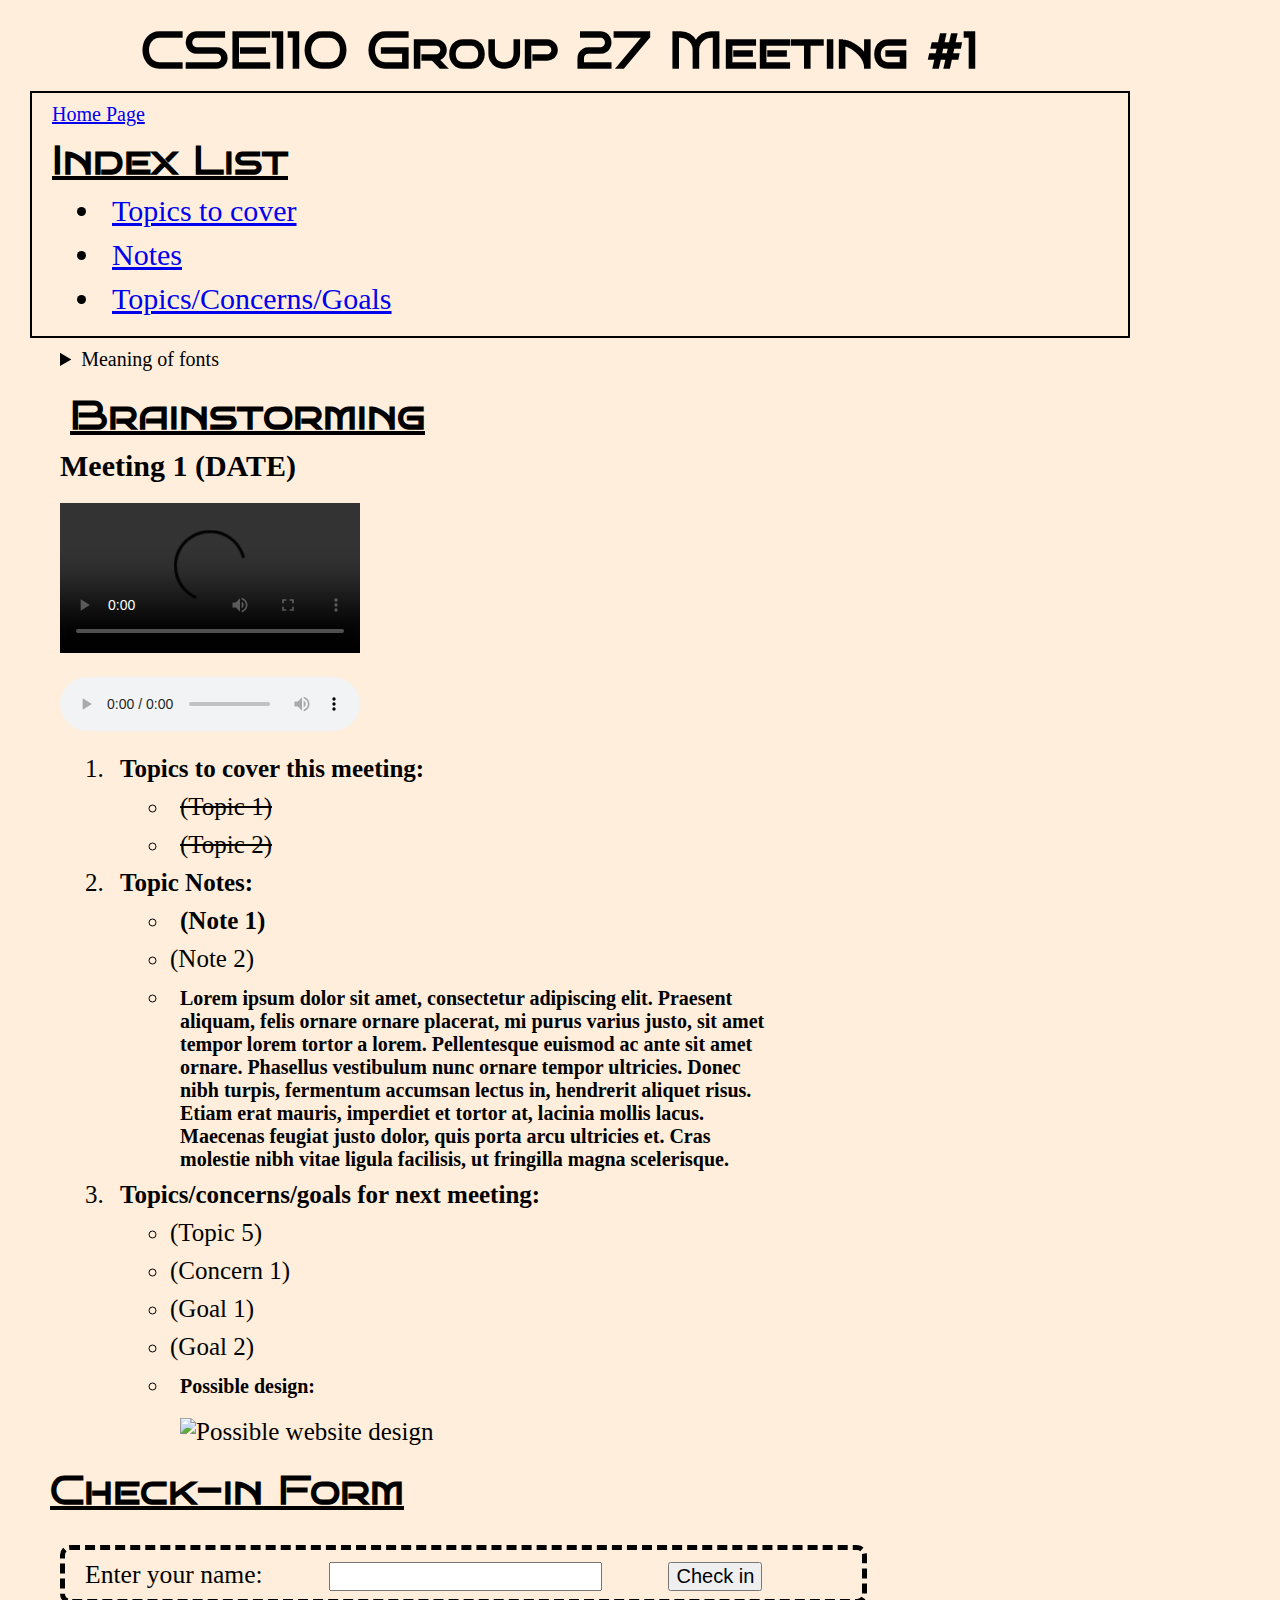
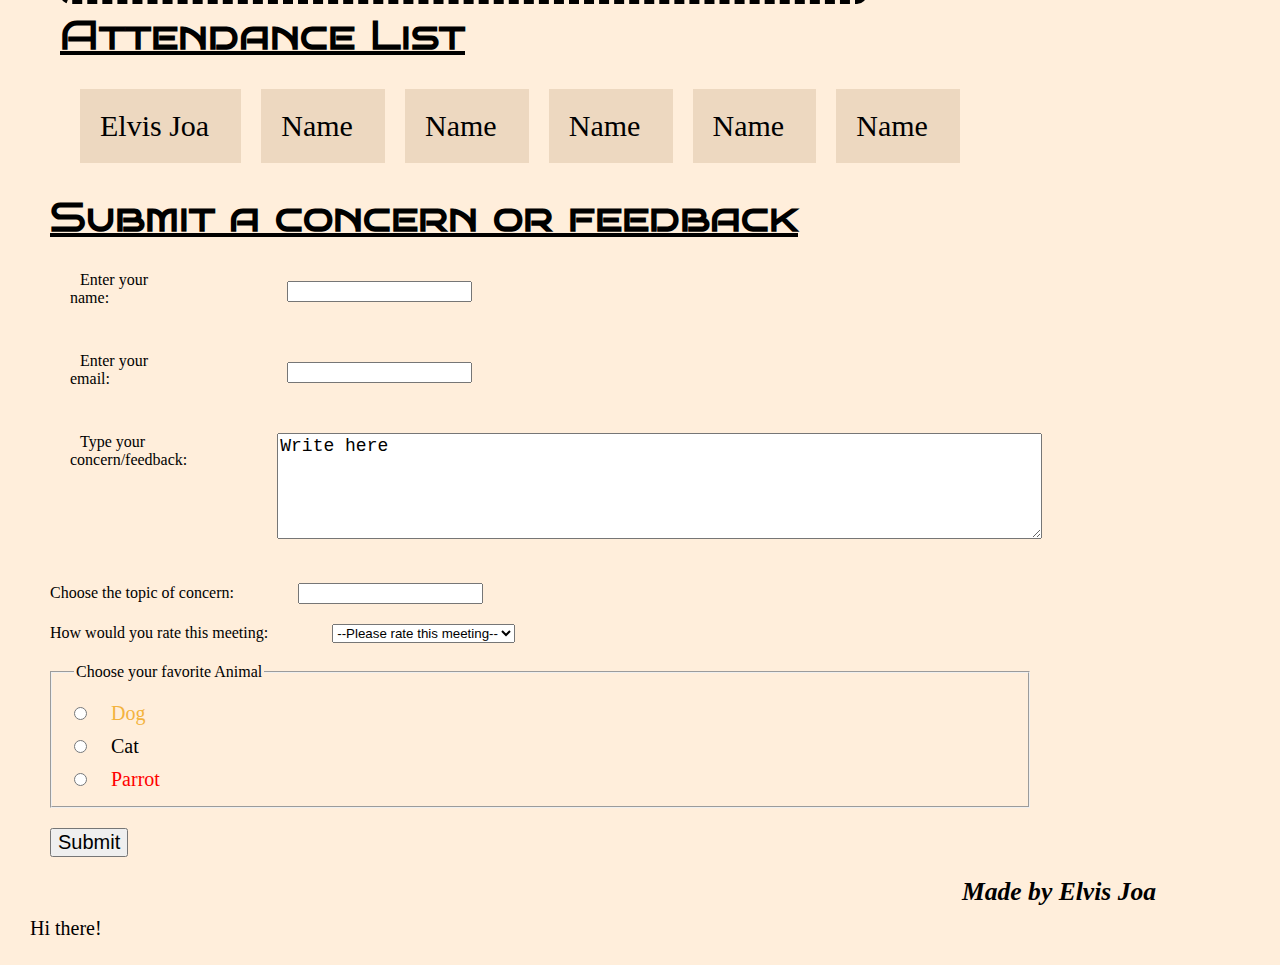
==== commit b7c8b626: "Added CSS selectors Resolves #28" ====
--- a/index.html
+++ b/index.html
@@ -8,67 +8,69 @@
     </head>
     <body>
         <header>
-        <h1>CSE110 Group 27 Meeting #1</h1>
-        
-        <nav class="index">
-            <a href=home-page.html>Home Page</a>
-            <h2>Index List</h2>
-            <ul>
-                <li><a href=#Topics-to-cover>Topics to cover</a></li>
-                <li><a href=#Topics-note>Notes</a></li>
-                <li><a href=#Topics-concerns-goals>Topics/Concerns/Goals</a></li>
-            </ul>
-        </nav>
+            <h1>CSE110 Group 27 Meeting #1</h1>
+            
+            <nav class="index">
+                <a class="home-link" href=home-page.html>Home Page</a>
+                <h2>Index List</h2>
+                <ul>
+                    <li class="index"><a href=#Topics-to-cover>Topics to cover</a></li>
+                    <li class="index"><a href=#Topics-note>Notes</a></li>
+                    <li class="index"><a href=#Topics-concerns-goals>Topics/Concerns/Goals</a></li>
+                </ul>
+            </nav>
 
-        <div class="font-meaning">
-            <details>
-            <summary>Meaning of fonts</summary>
-            <ul>
-                <li><s>Strikethrough means the topic/goal was completed</s></li>
-                <li><strong>Strong means the topic/goal is important and has to be prioritized</strong></li>
-                <li><em>Emphasis means the topic/goal is emphasized</em></li>
-            </ul>
-            </details>
-        </div>
+            <div class="font-meaning">
+                <details>
+                <summary>Meaning of fonts</summary>
+                <ul>
+                    <li><s>Strikethrough means the topic/goal was completed</s></li>
+                    <li><strong>Strong means the topic/goal is important and has to be prioritized</strong></li>
+                    <li><em>Emphasis means the topic/goal is emphasized</em></li>
+                </ul>
+                </details>
+            </div>
         </header>
 
         <main>
-          <section>
-          <div class="brainstorming-notes">
-              <h2><span class = "project-step">Brainstorming</span></h2>
-              <h3>Meeting 1 (DATE)</h3>
-              <video controls src="Video.mp4">Meeting 1 video</video>
-              <br>
-              <audio controls src="Audio.mp3">Meeting 1 audio</audio>
-              <ol>
-              <li><h4 id="Topics-to-cover">Topics to cover this meeting:</h4>
-                  <ul>
-                  <li><s>(Topic 1)</s></li>
-                  <li><s>(Topic 2)</s></li>
-                  </ul>
-              </li>
-              <li><h4 id="Topics-note">Topic Notes:</h4>
-                  <ul>
-                  <li><strong>(Note 1)</strong></li>
-                  <li>(Note 2)</li>
-                  <li><p>Lorem ipsum dolor sit amet, consectetur adipiscing elit. Praesent aliquam, felis ornare ornare placerat, mi purus varius justo, sit amet tempor lorem tortor a lorem. Pellentesque euismod ac ante sit amet ornare. Phasellus vestibulum nunc ornare tempor ultricies. Donec nibh turpis, fermentum accumsan lectus in, hendrerit aliquet risus. Etiam erat mauris, imperdiet et tortor at, lacinia mollis lacus. Maecenas feugiat justo dolor, quis porta arcu ultricies et. Cras molestie nibh vitae ligula facilisis, ut fringilla magna scelerisque.</p></li>
-                  </ul>
-              </li>
-              <li><h4 id="Topics-concerns-goals">Topics/concerns/goals for next meeting:</h4>
-                  <ul>
-                    <li>(Topic 5)</li>
-                    <li>(Concern 1)</li>
-                    <li>(Goal 1)</li>
-                    <li>(Goal 2)</li>
-                    <li><p>Possible design:</p>
-                    <img src="Design.png" id="possible-img" alt="Possible website design"></li>
-                  </ul>
-              </li>
-              </ol>
-            </div>
+            <section>
+                <div class="brainstorming-notes">
+                    <h2><span class = "project-step">Brainstorming</span></h2>
+                    <h3>Meeting 1 (DATE)</h3>
+                    <video controls src="Video.mp4">Meeting 1 video</video>
+                    <br>
+                    <audio controls src="Audio.mp3">Meeting 1 audio</audio>
+                    <ol>
+                        <li><h4 id="Topics-to-cover">Topics to cover this meeting:</h4>
+                            <ul>
+                                <li><s>(Topic 1)</s></li>
+                                <li><s>(Topic 2)</s></li> 
+                            </ul>
+                        </li>
+                        <li><h4 id="Topics-note">Topic Notes:</h4>
+                            <ul>
+                                <li><strong>(Note 1)</strong></li>
+                                <li>(Note 2)</li>
+                                <li><p>Lorem ipsum dolor sit amet, consectetur adipiscing elit. Praesent aliquam, felis ornare ornare placerat, mi purus varius justo, sit amet tempor lorem tortor a lorem. Pellentesque euismod ac ante sit amet ornare. Phasellus vestibulum nunc ornare tempor ultricies. Donec nibh turpis, fermentum accumsan lectus in, hendrerit aliquet risus. Etiam erat mauris, imperdiet et tortor at, lacinia mollis lacus. Maecenas feugiat justo dolor, quis porta arcu ultricies et. Cras molestie nibh vitae ligula facilisis, ut fringilla magna scelerisque.</p></li>
+                            </ul>
+                        </li>
+                        <li><h4 id="Topics-concerns-goals">Topics/concerns/goals for next meeting:</h4>
+                            <ul>
+                                <li>(Topic 5)</li>
+                                <li>(Concern 1)</li>
+                                <li>(Goal 1)</li>
+                                <li>(Goal 2)</li>
+                                <li><p>Possible design:</p>
+                                <img src="Design.png" id="possible-img" alt="Possible website design"></li>
+                            </ul>
+                        </li>
+                    </ol>
+                </div>
             </section>
+
             <section>
                 <h2>Check-in Form</h2>
+                <br>
                 <form action="" method="get" class="check-in-form">
                 <div class="sign-up">
                     <label for="name">Enter your name: </label>
@@ -76,54 +78,64 @@
                     <input id="sign-up-submit" type="button" value="Check in">
                 </div>
                 <h2>Attendance List</h2>
-                <ul id="attendance-names">
-                    <li>Elvis Joa</li>
-                    <li>Name</li>
-                    <li>Name</li>
-                    <li>Name</li>
-                </ul>
+                <div id="attendance-names">
+                    <div>Elvis Joa</div>
+                    <div>Name</div>
+                    <div>Name</div>
+                    <div>Name</div>
+                    <div>Name</div>
+                    <div>Name</div>
+                </div>
             </section>
 
-            <section id="submit-concern">
-                <h2>Submit a concern</h2>
-                <textarea id="concern" name="concern" rows="5" cols="90">Write here</textarea>
-                <br>
-                
-                <label for="concern-topic">Choose the topic of concern:</label>
-                <input list="topic" id="concern-topic" name="concern-topic">
-                <datalist id="topic">
-                    <option value="Design"></option>
-                    <option value="Programming"></option>
-                    <option value="Merging"></option>
-                    <option value="Other"></option>
-                </datalist>
-                <br>
-                <label for="meeting-rate">How would you rate this meeting:</label>
-                <select name="meetings" id="meeting-select">
-                    <option value="">--Please rate this meeting--</option>
-                    <option value="1">1</option>
-                    <option value="2">2</option>
-                    <option value="3">3</option>
-                    <option value="4">4</option>
-                    <option value="5">5</option>
-                </select>
-                <br>
+            <section class="concern-section">
+                <form> 
+                    <h2>Submit a concern or feedback</h2>
+                    <div class="wrapper">
+                        <div><label for="concern-name">Enter your name: </label></div>
+                        <div><input type="text" name="concern-name" id="concern-name" required></div>
+                        <div><label for="concern-email">Enter your email: </label></div>
+                        <div><input type="text" name="concern-email" id="concern-email" required></div>
+                        <div><label for="concern-feedback">Type your concern/feedback: </label></div>
+                        <div><textarea id="concern" name="concern" rows="5" cols="90">Write here</textarea></div>
+                    </div>
+                    
+                    <label for="concern-topic">Choose the topic of concern:</label>
+                    <input list="topic" id="concern-topic" name="concern-topic">
+                    <datalist id="topic">
+                        <option value="Design"></option>
+                        <option value="Programming"></option>
+                        <option value="Merging"></option>
+                        <option value="Other"></option>
+                    </datalist>
+                    <br>
+                    <label for="meeting-rate">How would you rate this meeting:</label>
+                    <select name="meetings" id="meeting-select">
+                        <option value="">--Please rate this meeting--</option>
+                        <option value="1">1</option>
+                        <option value="2">2</option>
+                        <option value="3">3</option>
+                        <option value="4">4</option>
+                        <option value="5">5</option>
+                    </select>
+                    <br>
 
-                <form id ="favorite-animal">
-                    <fieldset>
-                        <legend>Choose your favorite Animal</legend>
-                    
-                        <input type="radio" name="animal" value="D">
-                        <label for="dog" id="dog">Dog</label><br>
-                    
-                        <input type="radio" name="animal" value="C">
-                        <label for="cat" id="cat">Cat</label><br>
-                    
-                        <input type="radio" name="animal" value="P">
-                        <label for="parrot" id="parrot">Parrot</label>
-                    </fieldset>
+                    <form id ="favorite-animal">
+                        <fieldset>
+                            <legend>Choose your favorite Animal</legend>
+                        
+                            <input type="radio" name="animal" value="D">
+                            <label for="dog" id="dog">Dog</label><br>
+                        
+                            <input type="radio" name="animal" value="C">
+                            <label for="cat" id="cat">Cat</label><br>
+                        
+                            <input type="radio" name="animal" value="P">
+                            <label for="parrot" id="parrot">Parrot</label>
+                        </fieldset>
+                    </form>
+                    <button class="concern-submit" type="button">Submit</button>
                 </form>
-                <button class="concern-submit" type="button">Submit</button>
             </section>
         </main>
 
@@ -131,5 +143,6 @@
           <p id="made-by"><b><i>Made by Elvis Joa</i></b></p>
           <p id="smiley-face"> Hidden Smiley face: :)</p>
         </footer>
+        <p>Hi there!</p>
     </body>
 </html>--- a/index_style.css
+++ b/index_style.css
@@ -1,6 +1,19 @@
 /*Uses short margin*/
-html {
-    margin: 0px 50px 0px 20px;
+* {
+    margin: 10px 50px 10px 10px;
+}
+
+@font-face {
+    font-family: "brunoFont";
+    src: url("BrunoAceSC-Regular.ttf");
+  }
+
+/* Media query*/
+@media (max-width: 500px) {
+    #possible-img {
+        height: 100px;
+        width: 200px;
+    }
 }
 
 body {
@@ -9,7 +22,7 @@
 
 /* Uses text-align*/
 h1 {
-    font-family: "Lucida Handwriting";
+    font-family: "brunoFont";
     font-size: 50px;
     text-align: center;
     position: static;
@@ -17,7 +30,7 @@
 
 /* Uses text-decoration*/
 h2 {
-    font-family: "Courier New";
+    font-family: "brunoFont";
     font-size: 40px;
     text-decoration-line: underline;
 }
@@ -33,8 +46,7 @@
 
 button:active {
     color: blue;
-  }
-  
+}
 
 /*Uses short padding and margin auto*/
 nav {
@@ -44,15 +56,39 @@
     border: 2px solid black;
 }
 
+li[class="index"] {
+    font-size: 30px;
+}
+
+
 /* Uses width and height*/
 #possible-img {
     width: 500px;
     height: 250px;
 }
 
+/* Uses flexbox*/
+#attendance-names {
+    display:flex;
+    padding: 10px;
+    flex-wrap: wrap;
+}
+
+#attendance-names > div {
+    background-color: #edd8c0;
+    flex-grow: 1;
+    margin: 10px;
+    padding: 20px;
+    font-size: 30px;
+  }
+
 /* Uses relative units*/
 .sign-up {
     font-size: 2vw;
+}
+
+#name, #sign-up-submit {
+    font-size: 20px;
 }
 
 /* Uses relative units, min-width and max-width*/
@@ -80,9 +116,52 @@
     display: inline;
 }
 
+.wrapper {
+    display: grid;
+    grid-template-columns: [type] auto [content-input] 1fr;
+    grid-column-gap: 20px;
+    grid-row-gap: 20px;
+    padding: 10px;
+}
+
+.wrapper > label  {
+    grid-column: labels;
+    grid-row: auto;
+}
+
+.wrapper div{
+    margin-right: 10px;
+}
+
+ol > li {
+    font-size: 25px;
+}
+
+p:first-child{
+    font-size: 20px;
+    font-weight: bold;
+}
+
 /* Text colors*/
+#dog, #cat, #parrot {
+    font-size: 20px;
+    margin-left: 0px;
+}
+
+input[type="radio"] {
+    margin-right: 20px;
+}
+
+nav + div{
+    font-size: 20px;
+}
+
+footer ~ p {
+    font-size: 20px;
+}
+
 #dog {
-    color: rgb(94, 28, 28);
+    color: #f3b33e;
 }
 
 #cat {
@@ -91,6 +170,10 @@
 
 #parrot {
     color: red;
+}
+
+button.concern-submit {
+    font-size: 20px;
 }
 
 /* Uses relative units*/
